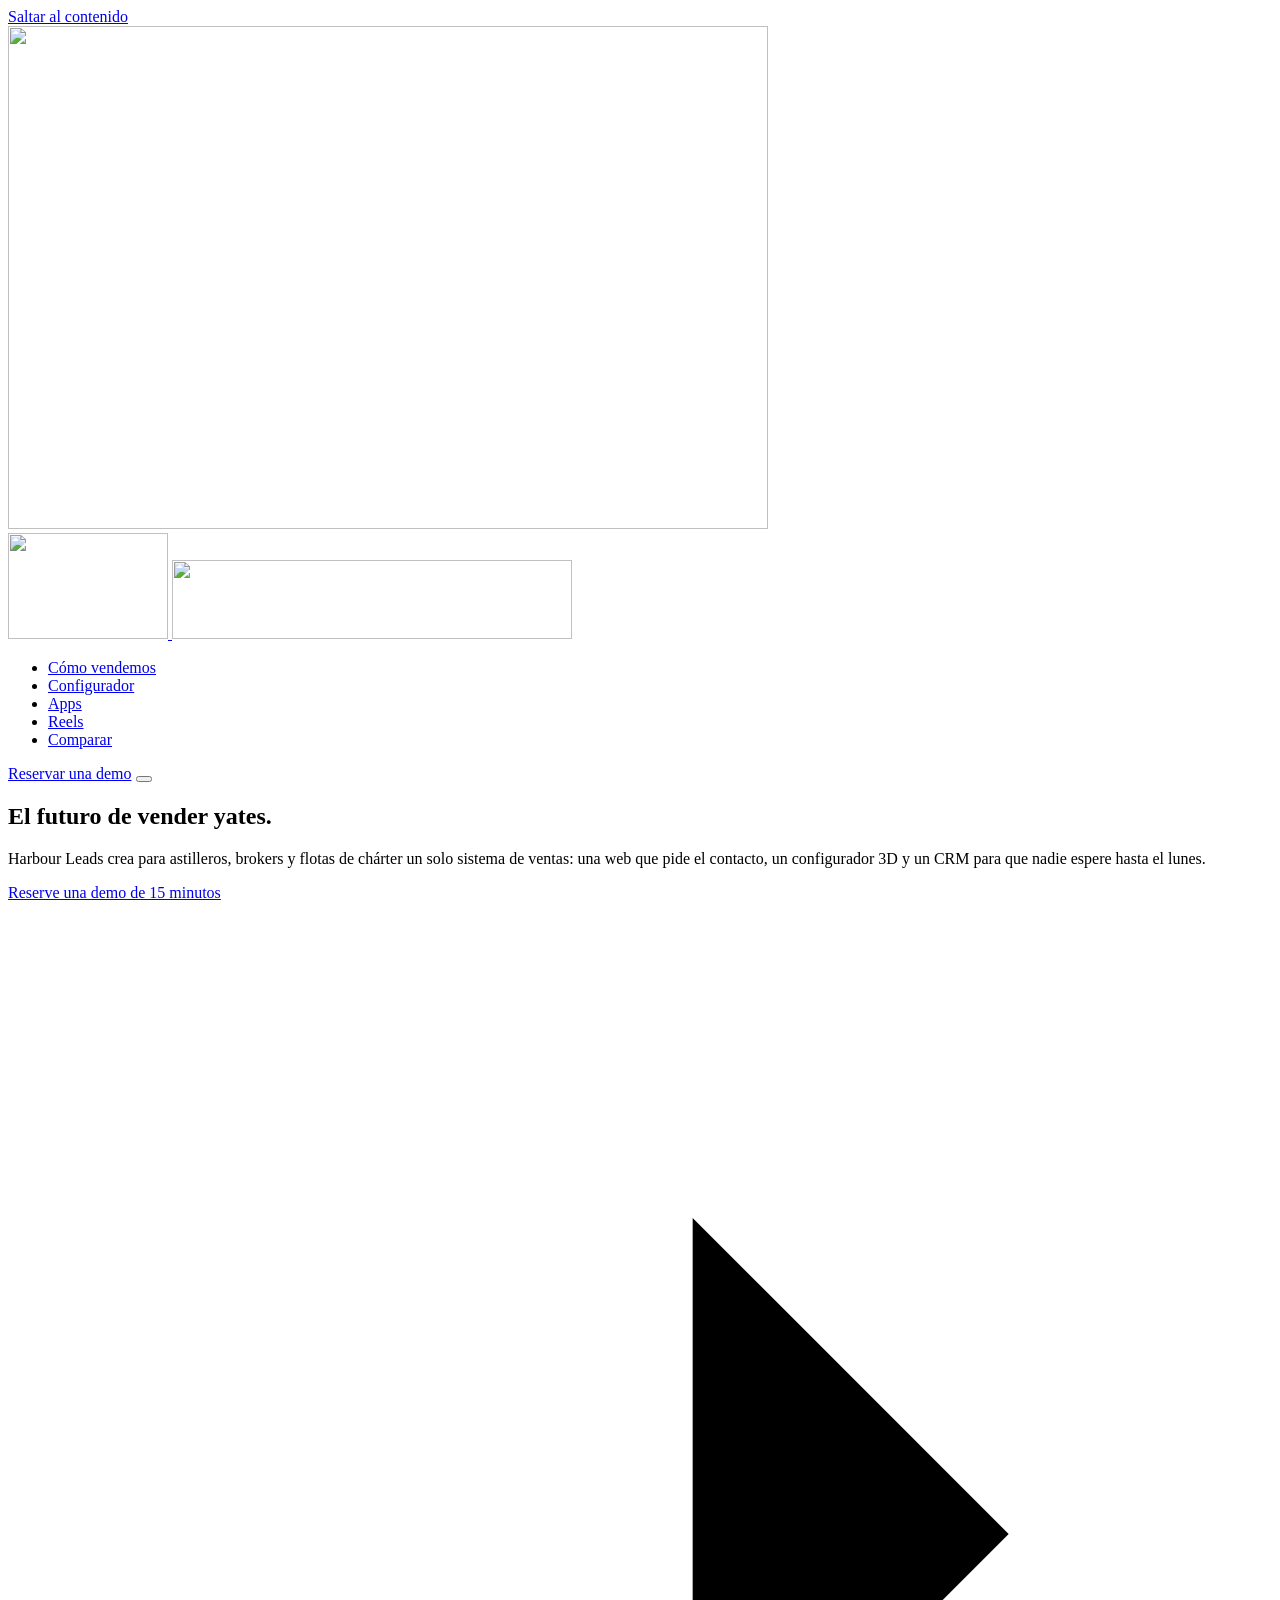
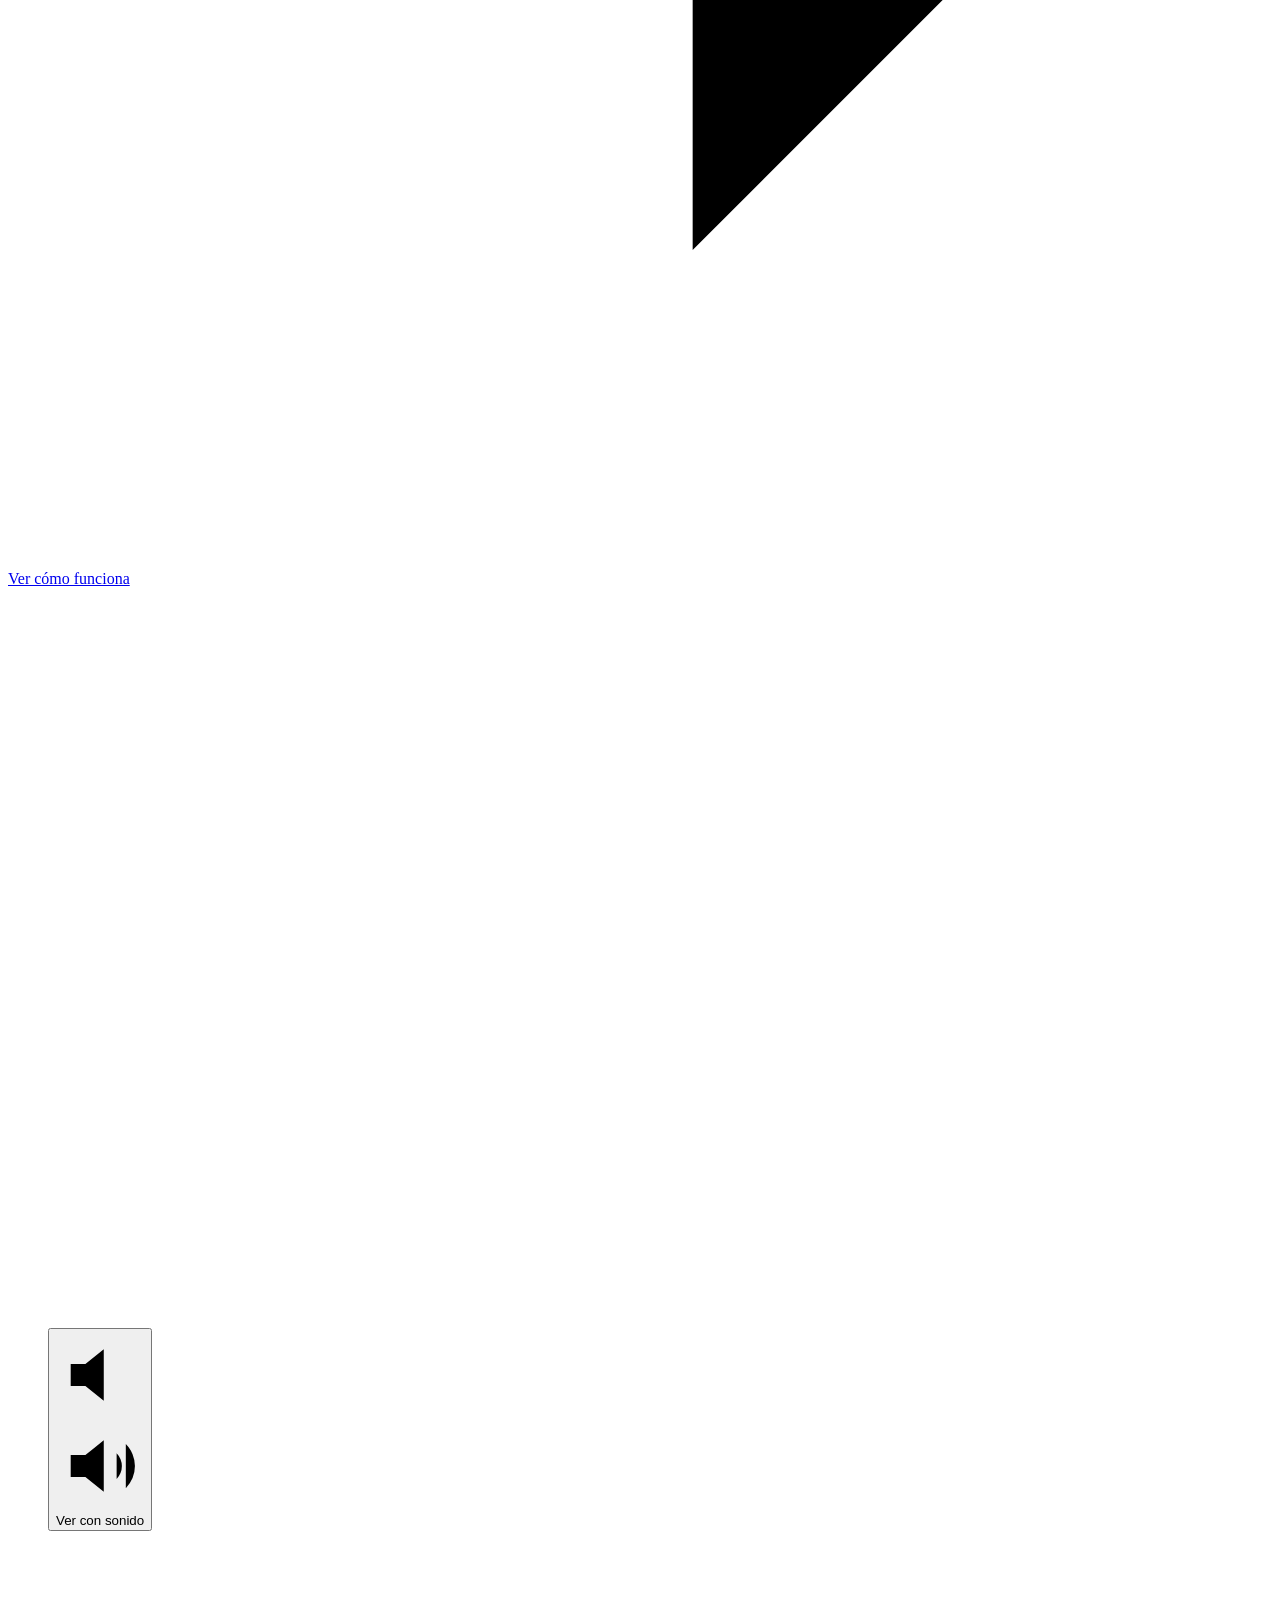
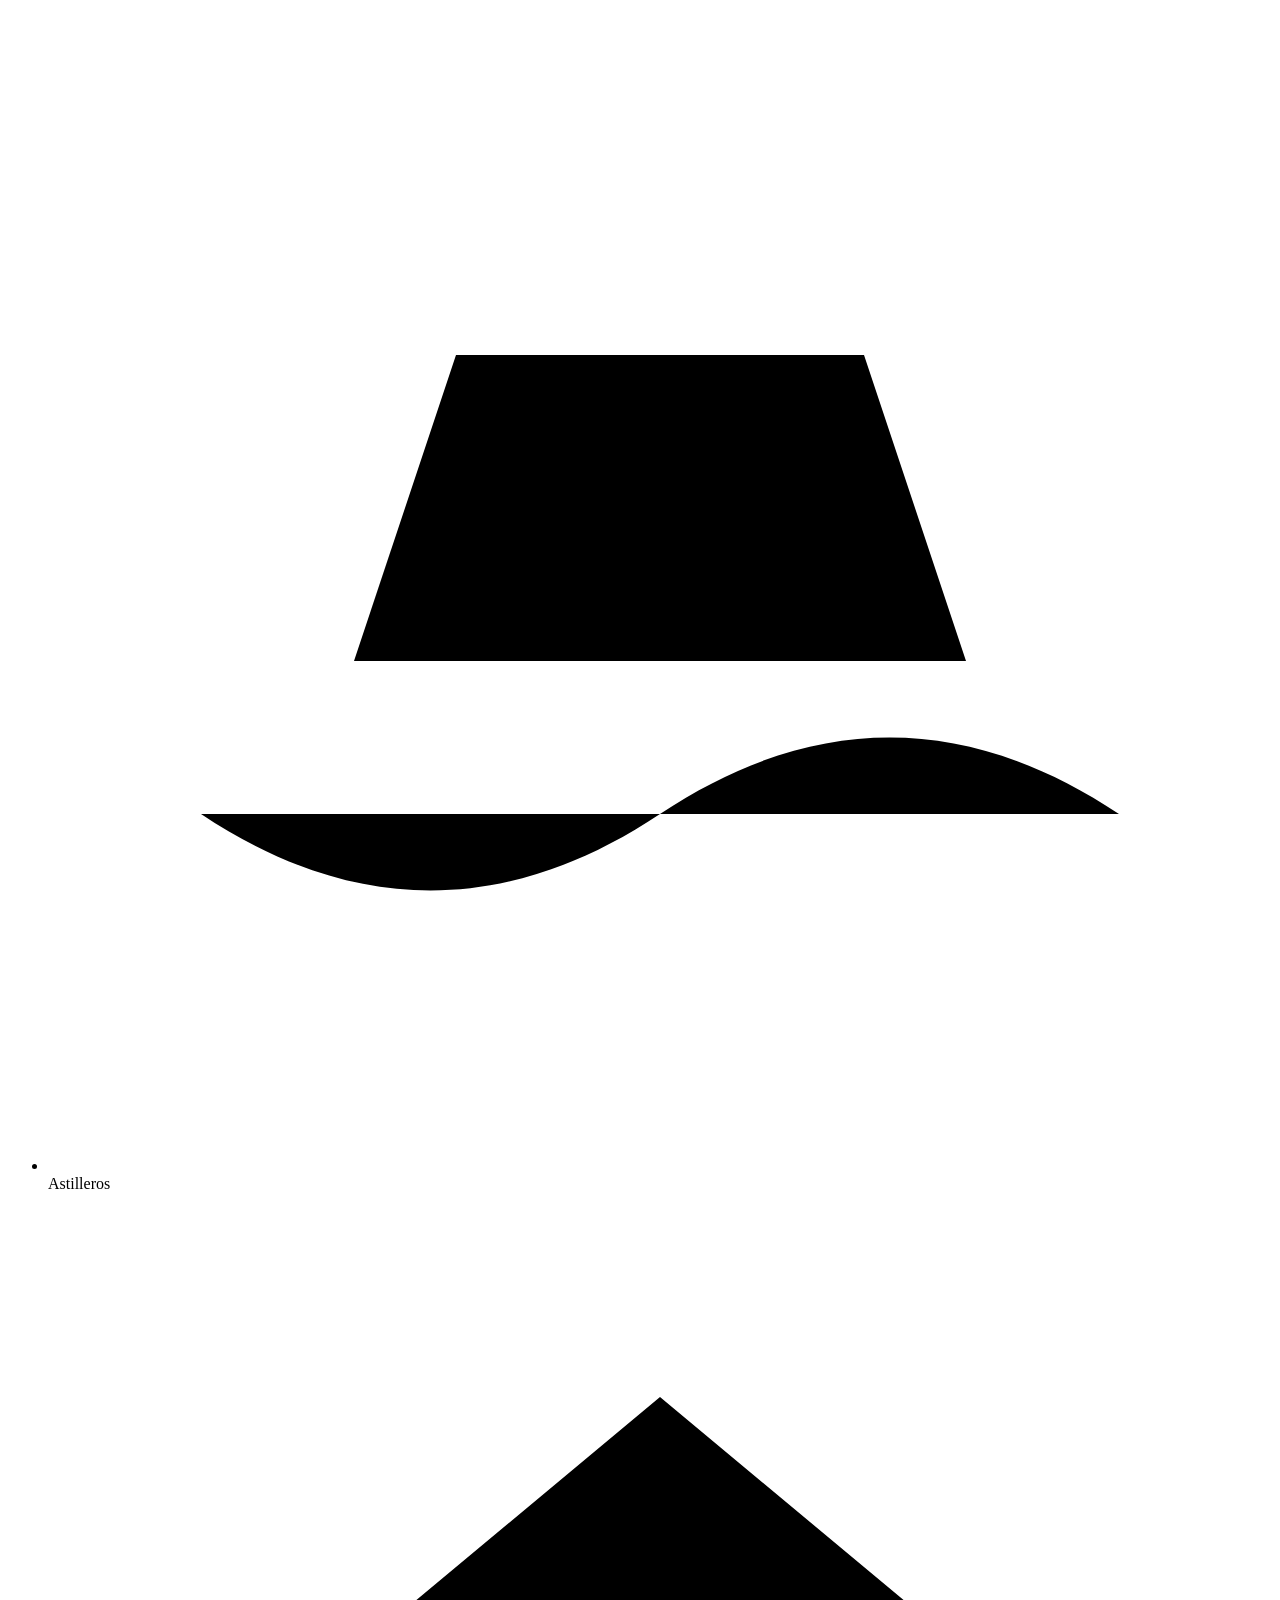
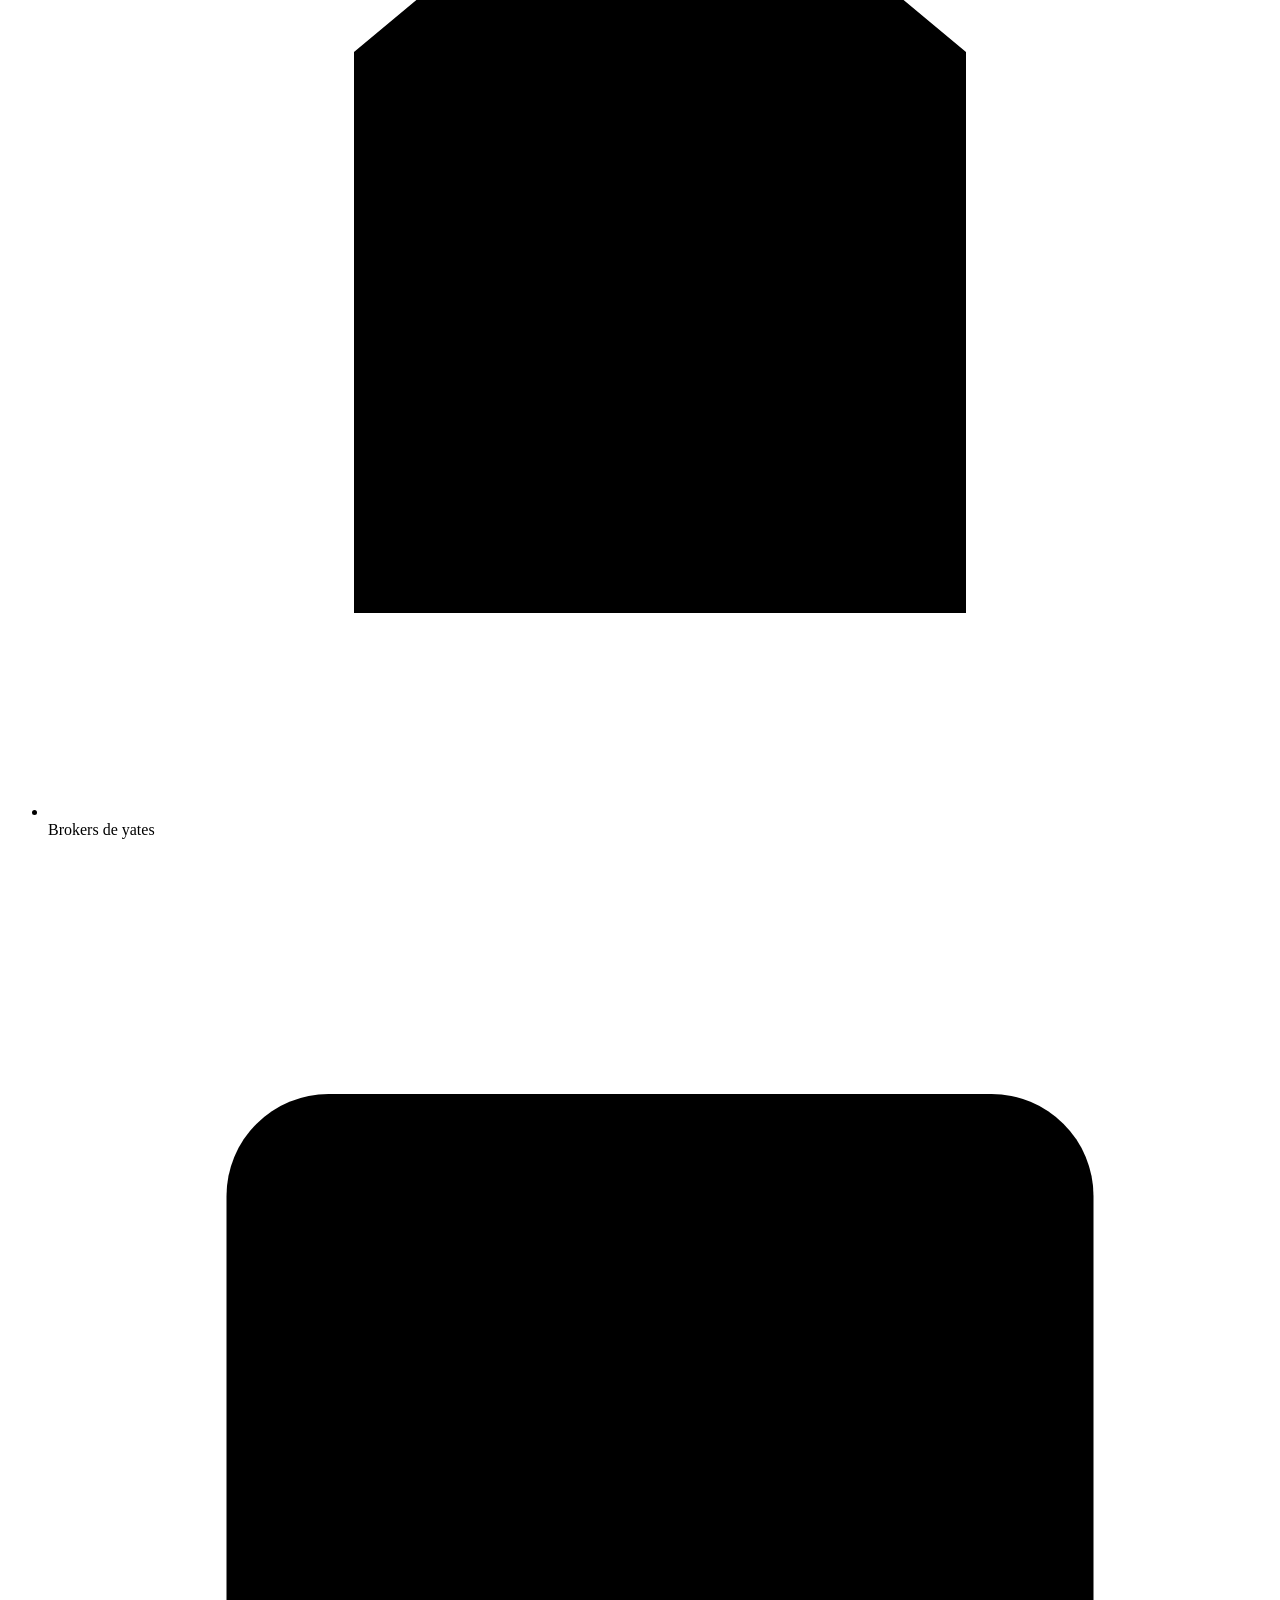
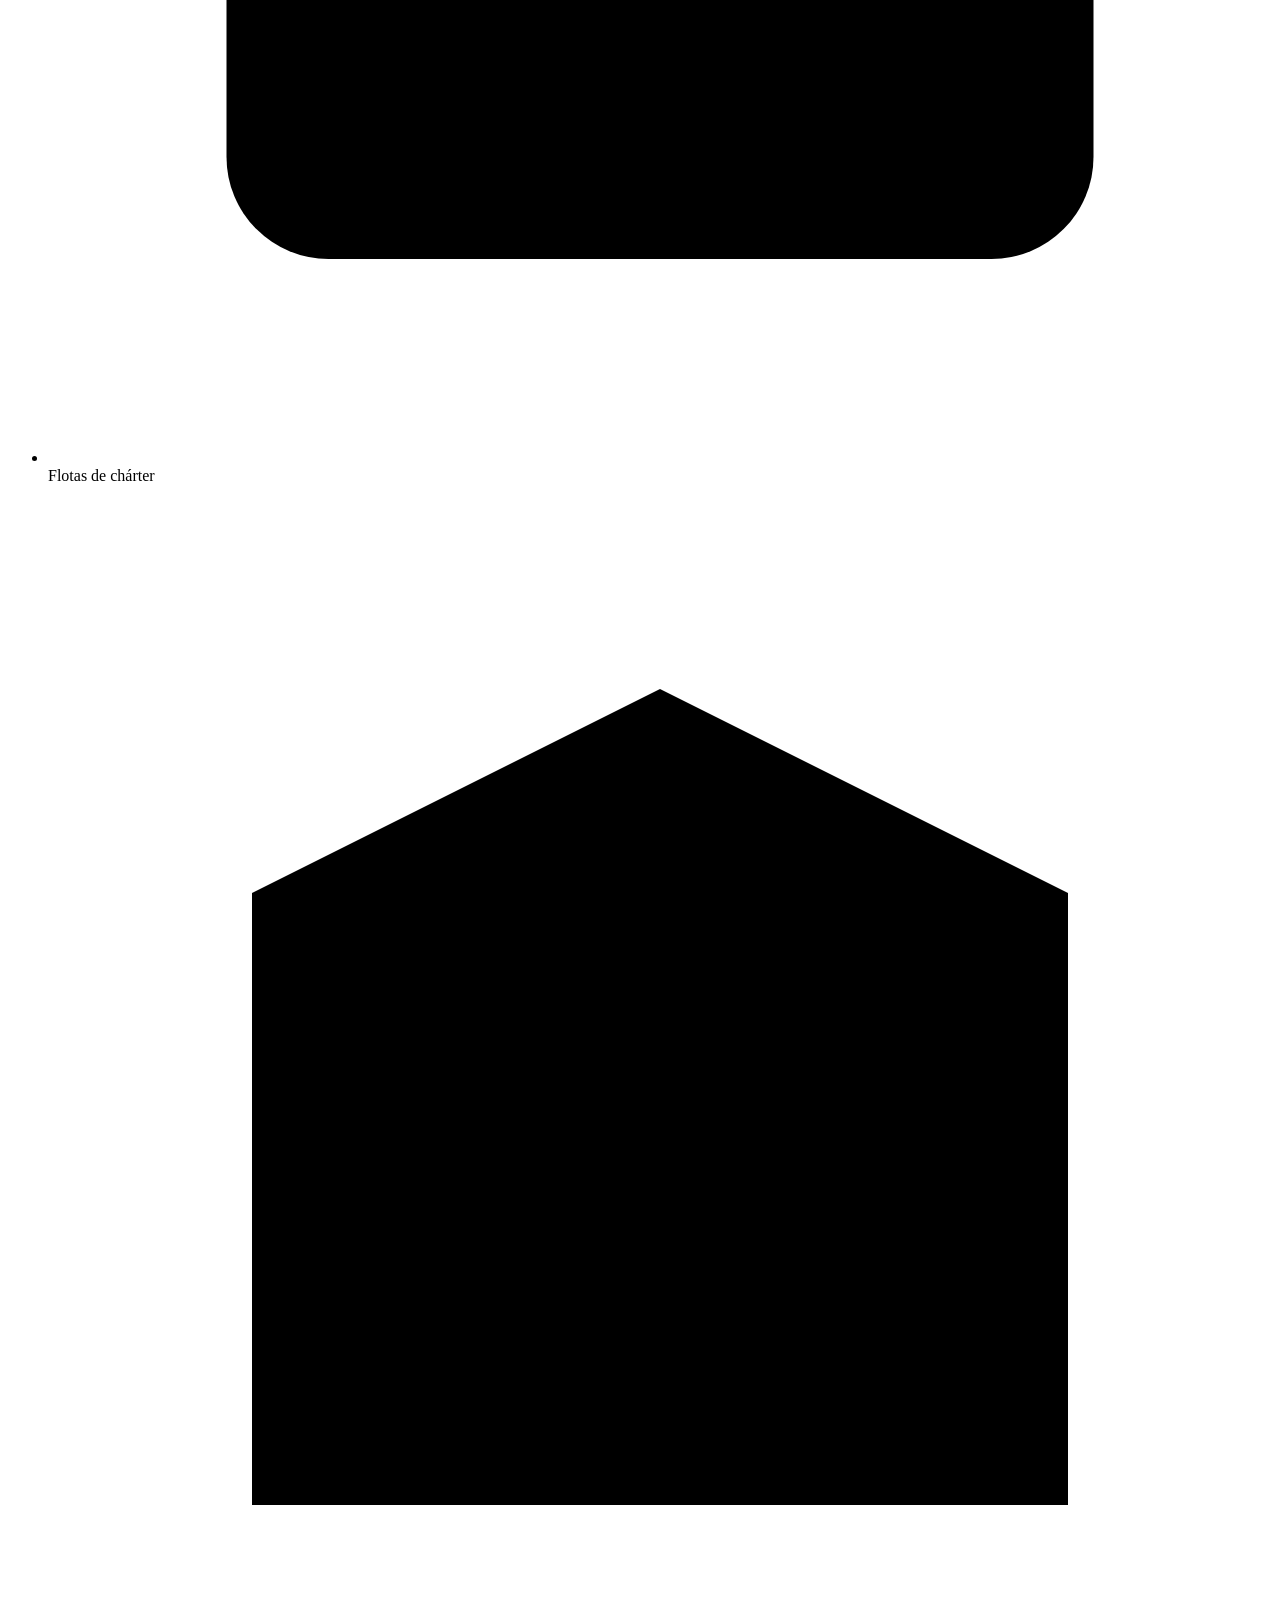
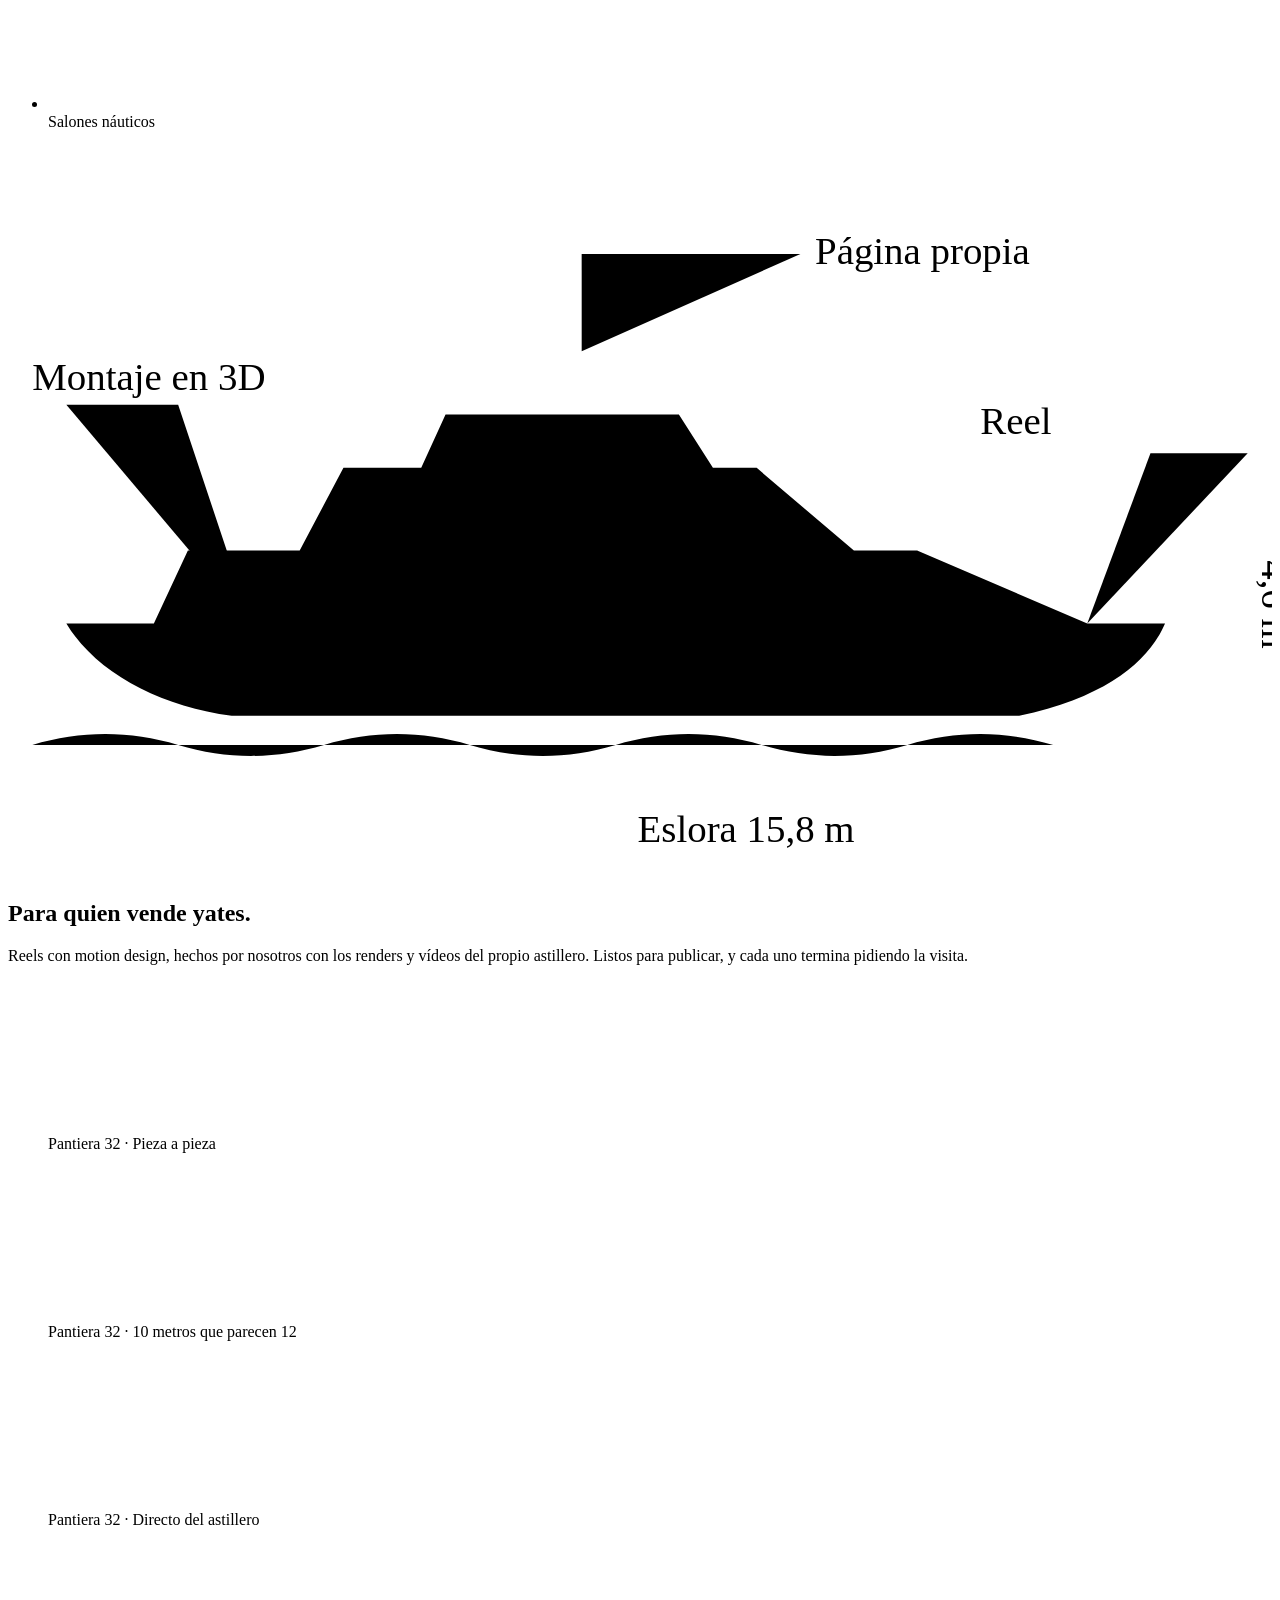
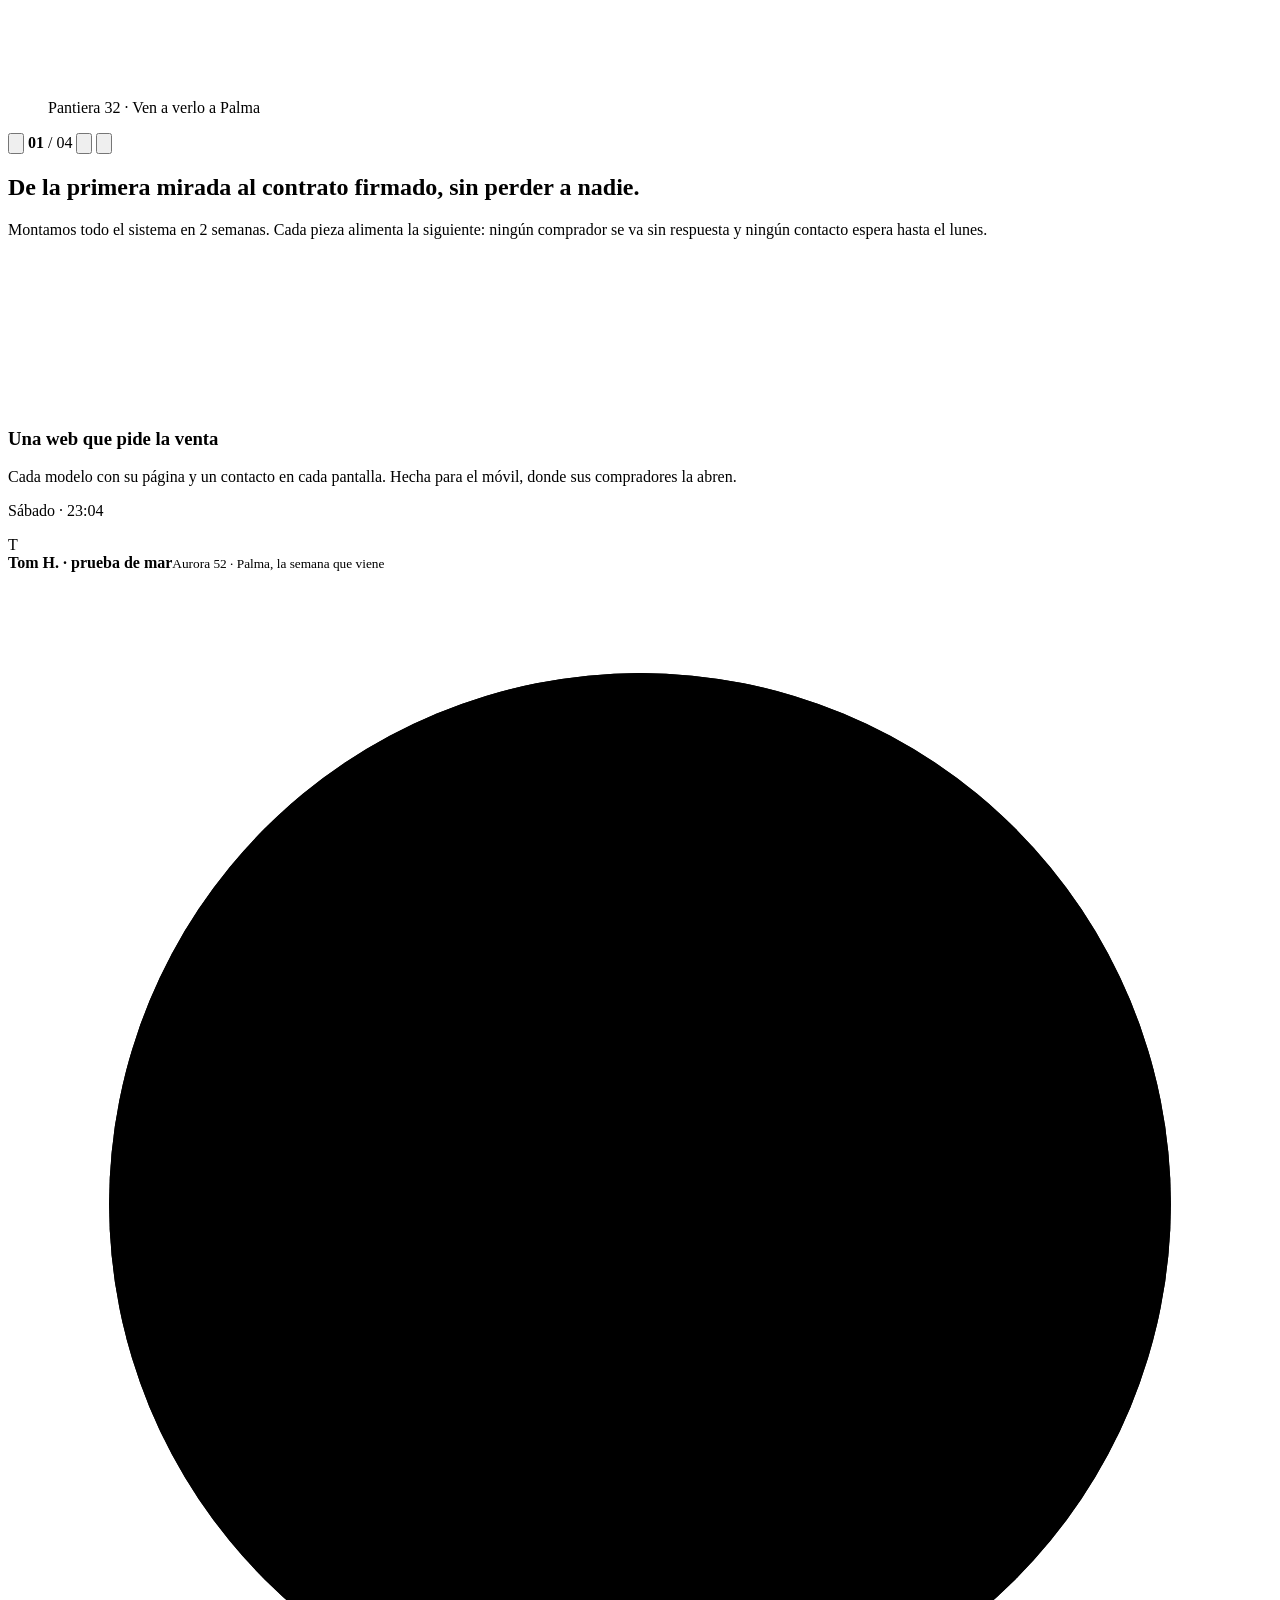
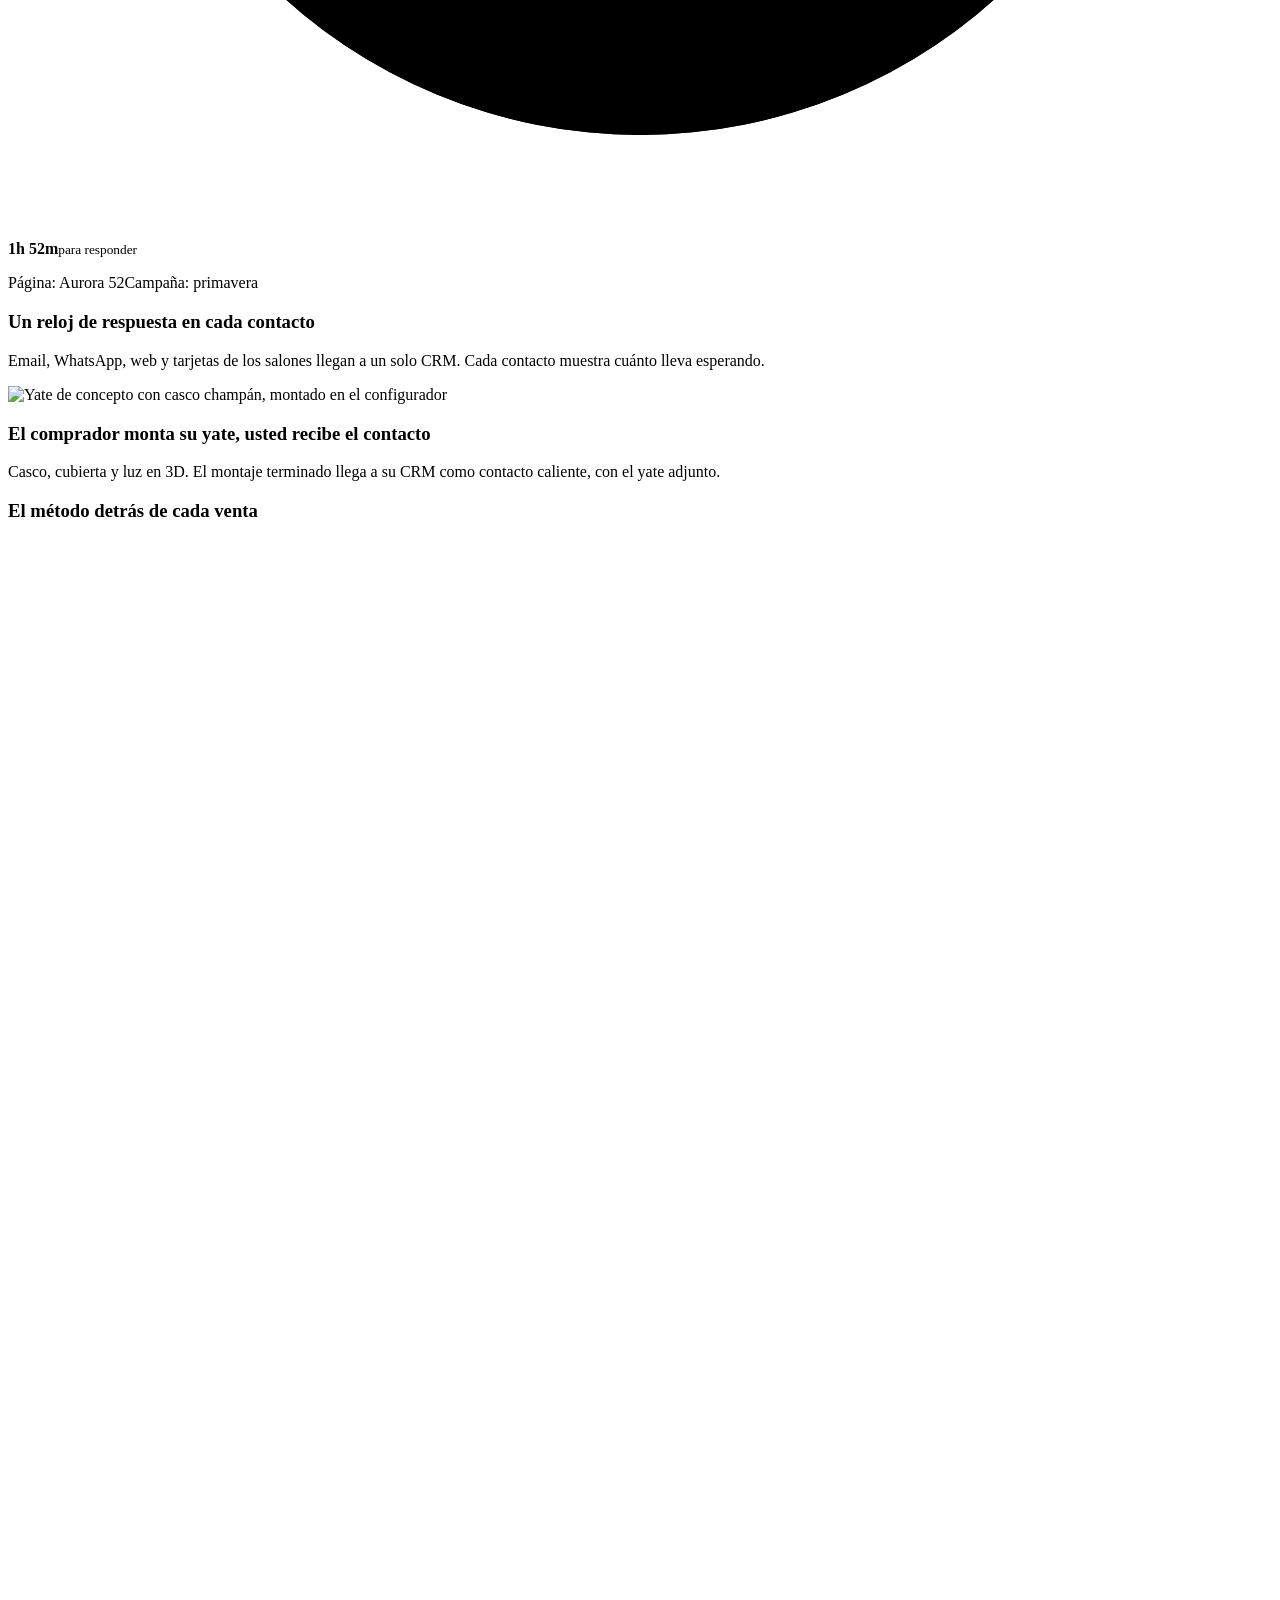
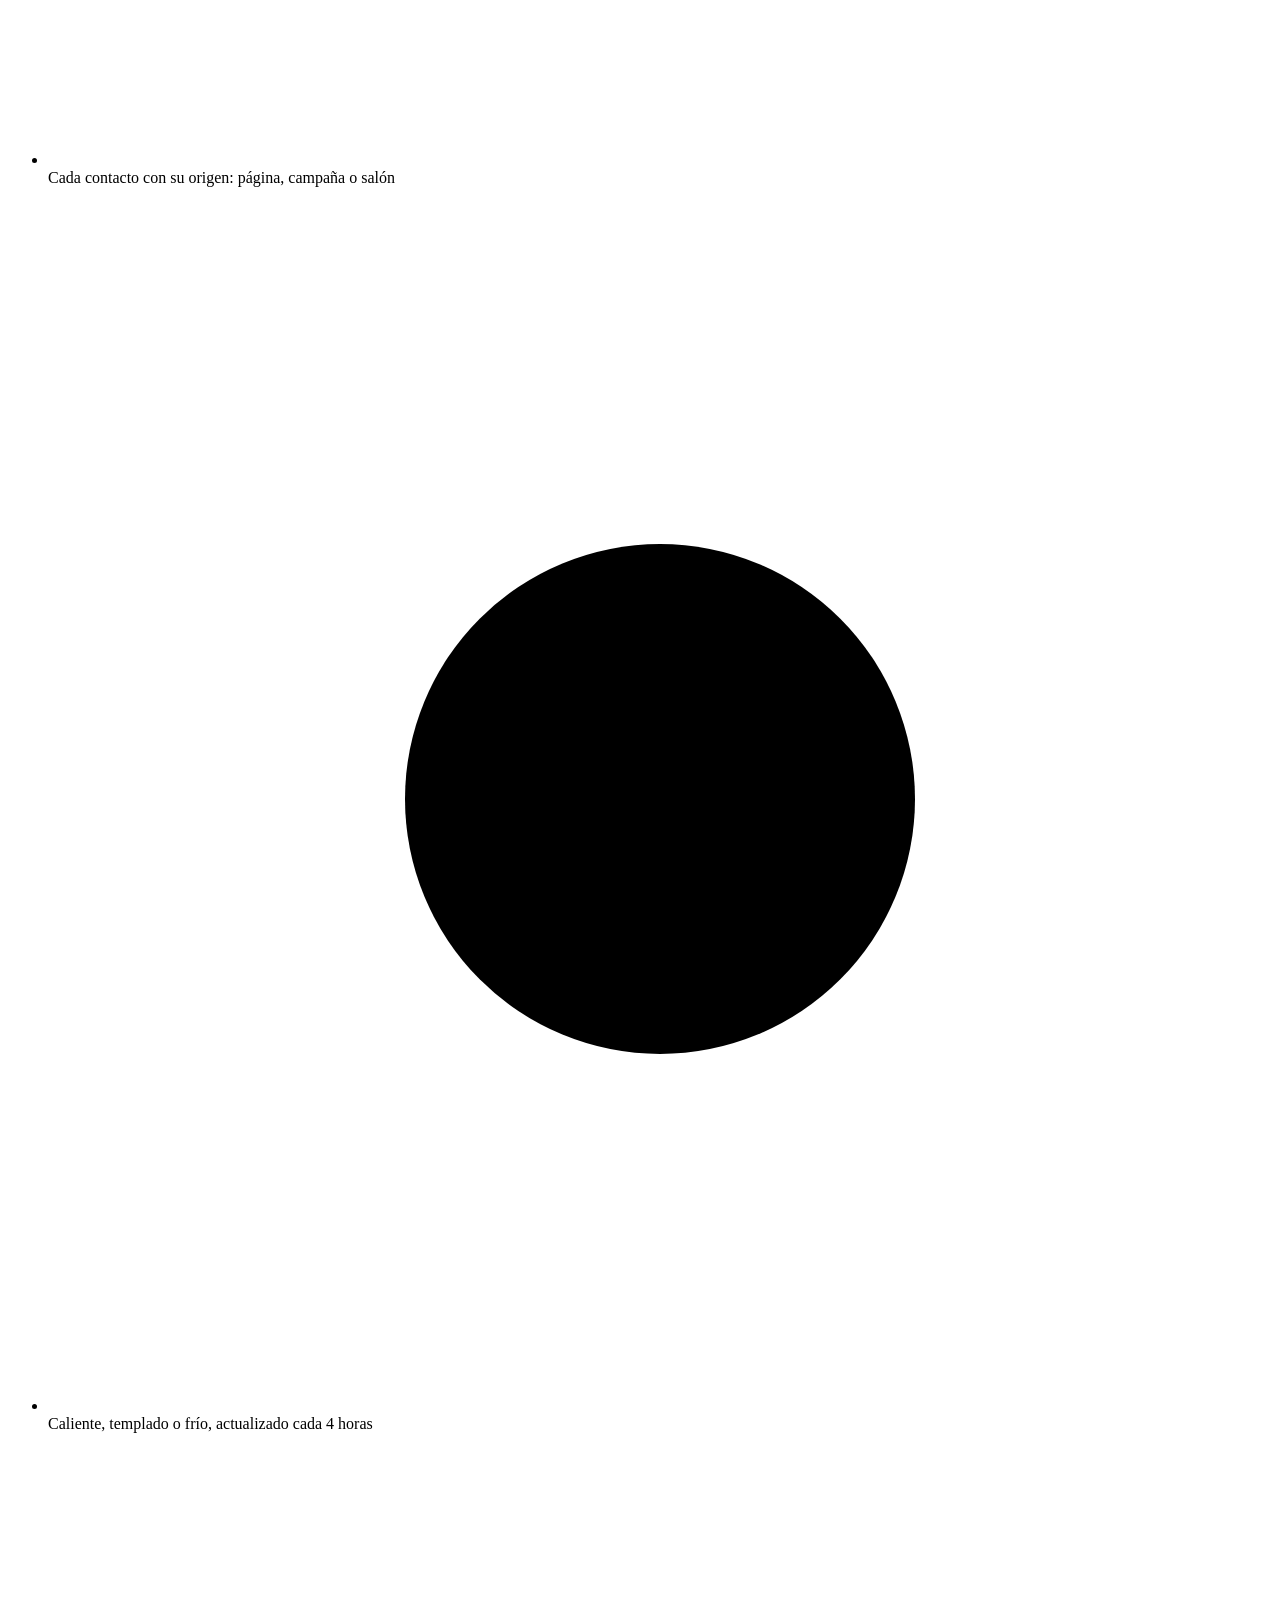
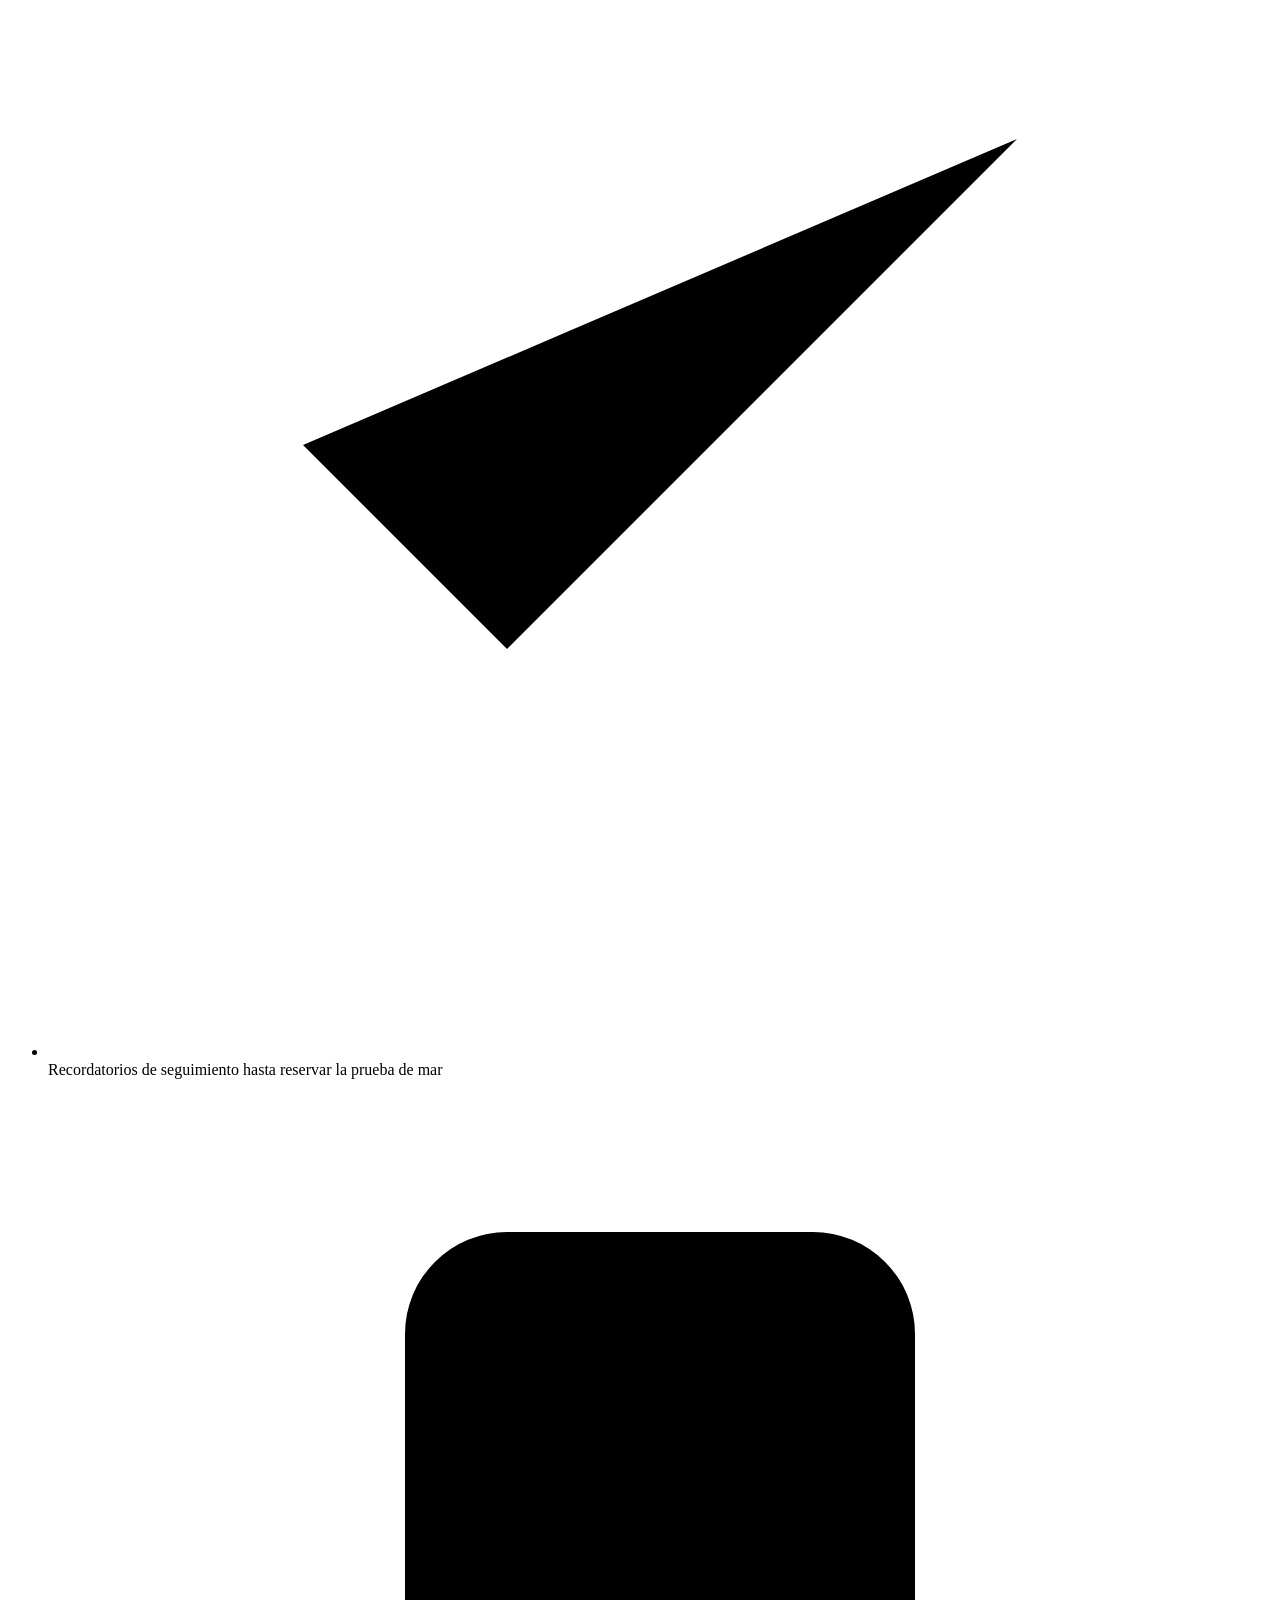
==== es/index.html @ d7977ba8 "Prévia: site novo no formato da Doxter (19/11/2026)" ====
<!doctype html>
<html lang="es" dir="ltr">
<head>
<meta charset="utf-8">
<meta name="viewport" content="width=device-width, initial-scale=1, viewport-fit=cover">
<title>Harbour Leads | El sistema de ventas para astilleros, brokers y flotas de chárter</title>
<meta name="description" content="Harbour Leads crea para astilleros, brokers y flotas de chárter un solo sistema de ventas: una web que pide el contacto, configurador 3D, apps de reservas y un CRM con reloj de respuesta. En línea en 2 semanas.">
<meta name="robots" content="noindex, nofollow">
<meta name="theme-color" content="#081327">
<link rel="canonical" href="https://joaosoares-bit.github.io/harbourleads-world/">
<meta property="og:type" content="website">
<meta property="og:site_name" content="Harbour Leads">
<meta property="og:title" content="Harbour Leads | El futuro de vender yates">
<meta property="og:description" content="Web, configurador 3D, apps de reservas y CRM para astilleros, brokers y flotas de chárter. Se lo enseñamos con sus propios yates. En línea en 2 semanas.">
<meta property="og:url" content="https://joaosoares-bit.github.io/harbourleads-world/es/novo/">
<meta property="og:image" content="https://joaosoares-bit.github.io/harbourleads-world/img/og-harbour-v2.jpg">
<meta property="og:image:width" content="1200">
<meta property="og:image:height" content="630">
<meta name="twitter:card" content="summary_large_image">
<link rel="icon" href="/harbourleads-world/favicon.ico" sizes="32x32">
<link rel="icon" href="/harbourleads-world/img/icon-192.png" type="image/png" sizes="192x192">
<link rel="apple-touch-icon" href="/harbourleads-world/img/icon-192.png">
<link rel="preload" href="/harbourleads-world/fonts/inter.woff2" as="font" type="font/woff2" crossorigin>
<link rel="preload" as="image" href="/harbourleads-world/novo/media/hero-capa.webp">
<script>(function(h){h.classList.add('js');try{if(localStorage.getItem('hl-sem-movimento')==='1')h.classList.add('sem-movimento')}catch(e){}if(!h.classList.contains('sem-movimento')&&!location.hash){h.classList.add('dx-abre');if('scrollRestoration' in history)history.scrollRestoration='manual'}h.dataset.seg='yard'})(document.documentElement)</script>
<script id="cfg" type="application/json">{"ga4":"","form":"","site":"https://joaosoares-bit.github.io/harbourleads-world","whatsapp":"","email":""}</script>
<link rel="stylesheet" href="/harbourleads-world/novo/base.css?v=f8c23182">
<link rel="stylesheet" href="/harbourleads-world/novo/novo.css?v=f8c23182">
<script type="application/ld+json">{"@context":"https://schema.org","@graph":[{"@type":"Organization","@id":"https://joaosoares-bit.github.io/harbourleads-world/#org","name":"Harbour Leads","url":"https://joaosoares-bit.github.io/harbourleads-world/","logo":"https://joaosoares-bit.github.io/harbourleads-world/img/icon-512.png","sameAs":["https://www.instagram.com/harbourleadshq/"],"parentOrganization":{"@type":"Organization","name":"Codis Modis, Lda","vatID":"518322882","address":{"@type":"PostalAddress","streetAddress":"Rua Casimiro Campos Silva, 35","postalCode":"2500-273","addressLocality":"Caldas da Rainha","addressCountry":"PT"}},"knowsAbout":["Websites for shipyards","Yacht 3D configurators","CRM for yacht dealers and brokers","Charter booking websites","Lead follow-up for the yacht industry"]},{"@type":"WebSite","@id":"https://joaosoares-bit.github.io/harbourleads-world/#site","name":"Harbour Leads","url":"https://joaosoares-bit.github.io/harbourleads-world/","inLanguage":"es"}]}</script>
</head>
<body class="dx">
<a class="saltar" href="#conteudo">Saltar al contenido</a>
<div class="dx-ceu" aria-hidden="true"><i class="dx-ceu__a"></i><i class="dx-ceu__b"></i><i class="dx-ceu__c"></i></div>

<div class="dx-entrada" aria-hidden="true">
  <img class="dx-entrada__marca" src="/harbourleads-world/img/markonly-760.webp" alt="" width="760" height="503">
  <i class="dx-entrada__fio"></i><i class="dx-entrada__onda"></i><i class="dx-entrada__onda dx-entrada__onda--2"></i>
</div>

<header class="dx-topo">
  <nav class="dx-topo__barra dx-vidro" aria-label="Main">
    <a class="dx-topo__marca" href="/harbourleads-world/es/novo/" aria-label="Inicio de Harbour Leads">
      <img class="dx-topo__h" data-logo-topo src="/harbourleads-world/img/markonly-sm.webp" alt="" width="160" height="106">
      <img class="dx-topo__nome" src="/harbourleads-world/img/wordmark-sm.webp" alt="" width="400" height="79">
    </a>
    <ul class="dx-topo__menu">
      <li><a href="#how">Cómo vendemos</a></li>
      <li><a href="#configurator">Configurador</a></li>
      <li><a href="#apps">Apps</a></li>
      <li><a href="#reels">Reels</a></li>
      <li><a href="#compare">Comparar</a></li>
    </ul>
    <div class="dx-topo__acoes">
      <a class="dx-botao dx-botao--ouro dx-botao--peq" href="#contact" data-cta="header">Reservar una demo</a>
      <button class="dx-topo__abrir" type="button" aria-expanded="false" aria-controls="dx-menu-movel" aria-label="Abrir el menú"><span></span><span></span></button>
    </div>
  </nav>
  <div class="dx-menu-movel dx-vidro" id="dx-menu-movel" hidden>
    <a href="#how">Cómo vendemos</a><a href="#configurator">Configurador</a><a href="#apps">Apps</a><a href="#reels">Reels</a><a href="#compare">Comparar</a><a href="#contact" data-cta="menu">Reserve una demo de 15 minutos</a>
  </div>
</header>

<main id="conteudo" tabindex="-1">

<section class="dx-hero" aria-labelledby="t-hero">
  <div class="dx-hero__texto">
    <h1 id="t-hero" class="dx-titulo"><span class="dx-linha">El futuro de</span> <span class="dx-linha dx-ouro">vender yates.</span></h1>
    <p class="dx-hero__sub">Harbour Leads crea para astilleros, brokers y flotas de chárter un solo sistema de ventas: una web que pide el contacto, un configurador 3D y un CRM para que nadie espere hasta el lunes.</p>
    <div class="dx-hero__botoes">
      <a class="dx-botao dx-botao--ouro" href="#contact" data-cta="hero">Reserve una demo de 15 minutos <svg viewBox="0 0 24 24" aria-hidden="true"><path d="M5 12h13M13 6l6 6-6 6"/></svg></a>
      <a class="dx-botao dx-botao--vidro" href="#how" data-nav="hero">Ver cómo funciona</a>
    </div>
  </div>
  <figure class="dx-hero__filme dx-vidro">
    <video id="dx-filme" playsinline muted preload="none" poster="/harbourleads-world/novo/media/hero-capa.webp" width="1280" height="720" aria-label="Película de 50 segundos (en inglés): cómo Harbour Leads ayuda a un astillero a vender más yates">
      <track kind="captions" srclang="en" label="English" src="/harbourleads-world/novo/media/hero.vtt">
    </video>
    <button class="dx-som" type="button" aria-pressed="false"><svg class="dx-som__off" viewBox="0 0 24 24" aria-hidden="true"><path d="M4 9v6h4l5 4V5L8 9H4Z"/><path d="m16 9 5 6m0-6-5 6"/></svg><svg class="dx-som__on" viewBox="0 0 24 24" aria-hidden="true"><path d="M4 9v6h4l5 4V5L8 9H4Z"/><path d="M16.5 8.5a5 5 0 0 1 0 7M19 6a8.5 8.5 0 0 1 0 12"/></svg><span>Ver con sonido</span></button>
    <div class="dx-hero__progresso" aria-hidden="true"><i></i></div>
  </figure>
  <ul class="dx-ligados" aria-label="Hecho para">
    <li><span class="dx-ligados__ic"><svg viewBox="0 0 24 24" aria-hidden="true"><path d="M3 17c3 2 6 2 9 0s6-2 9 0"/><path d="M6 14l2-6h8l2 6"/><path d="M12 8V3"/></svg></span>Astilleros</li>
    <li><span class="dx-ligados__ic"><svg viewBox="0 0 24 24" aria-hidden="true"><path d="M4 20h16M6 20V9l6-5 6 5v11"/><path d="M10 20v-5h4v5"/></svg></span>Brokers de yates</li>
    <li><span class="dx-ligados__ic"><svg viewBox="0 0 24 24" aria-hidden="true"><rect x="3.5" y="5" width="17" height="15" rx="2"/><path d="M3.5 10h17M8 3v4m8-4v4"/></svg></span>Flotas de chárter</li>
    <li><span class="dx-ligados__ic"><svg viewBox="0 0 24 24" aria-hidden="true"><path d="M4 20V8l8-4 8 4v12"/><path d="M8 20v-7h8v7M4 20h16"/></svg></span>Salones náuticos</li>
  </ul>
</section>


<section class="dx-reels" id="reels" aria-labelledby="t-reels">
  <div class="dx-reels__desenho" aria-hidden="true">
    <svg viewBox="0 0 520 300" class="dx-planta">
      <g class="dx-planta__cotas">
        <path d="M24 262h470M24 256v12M494 256v12"/><text x="259" y="286">Eslora 15,8 m</text>
        <path d="M506 104v130M500 104h12M500 234h12"/><text x="516" y="170" transform="rotate(90 516 170)">4,6 m</text>
      </g>
      <path class="dx-planta__barco" d="M24 196h452c-6 14-22 30-60 38H92c-30-4-56-18-68-38ZM60 196l14-30h300l70 30M120 166l18-34h170l40 34M170 132l10-22h96l14 22M236 110V84M226 84h20"/>
      <path class="dx-planta__vidro" d="M150 160l12-22h52v22Zm76 0v-22h68l26 22Z"/>
      <path class="dx-planta__agua" d="M10 246c20-6 40-6 60 0s40 6 60 0 40-6 60 0 40 6 60 0 40-6 60 0 40 6 60 0 40-6 60 0"/>
      <g class="dx-planta__notas"><path d="M236 84V44h90"/><text x="332" y="48">Página propia</text><path d="M444 196l26-70h40"/><text x="400" y="118">Reel</text><path d="M100 196l-30-90H24"/><text x="10" y="100">Montaje en 3D</text></g>
    </svg>
  </div>
  <div class="dx-reels__lado">
    <h2 id="t-reels" class="dx-titulo dx-titulo--sec"><span class="dx-linha">Para quien</span> <span class="dx-linha dx-ouro">vende yates.</span></h2>
    <p class="dx-sub">Reels con motion design, hechos por nosotros con los renders y vídeos del propio astillero. Listos para publicar, y cada uno termina pidiendo la visita.</p>
    <div class="dx-baralho" data-baralho tabindex="0" aria-label="Reels, use las flechas para cambiar">
      <div class="dx-baralho__pista">
        <figure class="dx-baralho__carta" data-i="0"><video playsinline muted loop preload="none" poster="/harbourleads-world/novo/media/reel-1.webp" data-src="/harbourleads-world/novo/media/reel-1.mp4" aria-label="Reel for Pantiera: the Pantiera 32, piece by piece"></video><figcaption>Pantiera 32 · Pieza a pieza</figcaption></figure>
        <figure class="dx-baralho__carta" data-i="1"><video playsinline muted loop preload="none" poster="/harbourleads-world/novo/media/reel-2.webp" data-src="/harbourleads-world/novo/media/reel-2.mp4" aria-label="Reel for Pantiera: 10 metres that feel like 12"></video><figcaption>Pantiera 32 · 10 metros que parecen 12</figcaption></figure>
        <figure class="dx-baralho__carta" data-i="2"><video playsinline muted loop preload="none" poster="/harbourleads-world/novo/media/reel-3.webp" data-src="/harbourleads-world/novo/media/reel-3.mp4" aria-label="Reel for Pantiera: straight from the shipyard"></video><figcaption>Pantiera 32 · Directo del astillero</figcaption></figure>
        <figure class="dx-baralho__carta" data-i="3"><video playsinline muted loop preload="none" poster="/harbourleads-world/novo/media/reel-4.webp" data-src="/harbourleads-world/novo/media/reel-4.mp4" aria-label="Reel for Pantiera: come and see it in Palma"></video><figcaption>Pantiera 32 · Ven a verlo a Palma</figcaption></figure>
      </div>
      <div class="dx-baralho__comandos dx-vidro">
        <button type="button" class="dx-baralho__seta" data-dir="-1" aria-label="Reel anterior"><svg viewBox="0 0 24 24" aria-hidden="true"><path d="m15 6-6 6 6 6"/></svg></button>
        <span class="dx-baralho__conta" aria-live="polite"><b>01</b> / 04</span>
        <button type="button" class="dx-baralho__seta" data-dir="1" aria-label="Reel siguiente"><svg viewBox="0 0 24 24" aria-hidden="true"><path d="m9 6 6 6-6 6"/></svg></button>
        <button type="button" class="dx-baralho__som" aria-pressed="false" aria-label="Activar el sonido del reel"><svg viewBox="0 0 24 24" aria-hidden="true"><path d="M4 9v6h4l5 4V5L8 9H4Z"/><path class="x" d="m16 9 5 6m0-6-5 6"/><path class="ondas" d="M16.5 8.5a5 5 0 0 1 0 7"/></svg></button>
      </div>
    </div>
  </div>
</section>


<section class="dx-como" id="how" aria-labelledby="t-como">
  <h2 id="t-como" class="dx-titulo dx-titulo--sec dx-titulo--centro">De la primera mirada al contrato firmado, <span class="dx-ouro">sin perder a nadie.</span></h2>
  <p class="dx-sub dx-sub--centro">Montamos todo el sistema en 2 semanas. Cada pieza alimenta la siguiente: ningún comprador se va sin respuesta y ningún contacto espera hasta el lunes.</p>
  <div class="dx-bento">
    <article class="dx-bloco dx-bloco--site dx-vidro">
      <div class="dx-bloco__ecra"><video playsinline muted loop preload="none" poster="/harbourleads-world/filmes/demo-960.webp" data-src="/harbourleads-world/filmes/demo-960.mp4" aria-label="La web de un astillero: cada modelo pide la prueba de mar"></video></div>
      <h3>Una web que pide la venta</h3>
      <p>Cada modelo con su página y un contacto en cada pantalla. Hecha para el móvil, donde sus compradores la abren.</p>
    </article>
    <article class="dx-bloco dx-bloco--relogio dx-vidro">
      <div class="dx-pedido" aria-label="Ejemplo: un contacto nuevo en el CRM con su reloj de respuesta">
        <p class="dx-pedido__hora">Sábado · 23:04</p>
        <div class="dx-pedido__cartao">
          <span class="dx-pedido__av" aria-hidden="true">T</span>
          <div><b>Tom H. · prueba de mar</b><small>Aurora 52 · Palma, la semana que viene</small></div>
        </div>
        <div class="dx-pedido__relogio"><svg viewBox="0 0 100 100" aria-hidden="true"><circle cx="50" cy="50" r="42"/><circle class="dx-arco" cx="50" cy="50" r="42" pathLength="100"/></svg><span><b data-relogio>1h 52m</b><small>para responder</small></span></div>
        <p class="dx-pedido__origem"><span>Página: Aurora 52</span><span>Campaña: primavera</span></p>
      </div>
      <h3>Un reloj de respuesta en cada contacto</h3>
      <p>Email, WhatsApp, web y tarjetas de los salones llegan a un solo CRM. Cada contacto muestra cuánto lleva esperando.</p>
    </article>
    <article class="dx-bloco dx-bloco--build dx-vidro">
      <div class="dx-build">
        <img src="/harbourleads-world/img/cfg/iate-champagne.webp" alt="Yate de concepto con casco champán, montado en el configurador" width="938" height="1000" loading="lazy" decoding="async">
        <span class="dx-build__am" aria-hidden="true"><i style="--c:#EEEAE1"></i><i style="--c:#152541"></i><i class="on" style="--c:#C9B48A"></i><i style="--c:#3B4048"></i></span>
      </div>
      <h3>El comprador monta su yate, usted recibe el contacto</h3>
      <p>Casco, cubierta y luz en 3D. El montaje terminado llega a su CRM como contacto caliente, con el yate adjunto.</p>
    </article>
    <article class="dx-bloco dx-bloco--metodo dx-vidro">
      <h3>El método detrás de cada venta</h3>
      <ul class="dx-lista">
        <li><svg viewBox="0 0 24 24" aria-hidden="true"><path d="M4 7h16M4 12h10M4 17h6"/></svg>Cada contacto con su origen: página, campaña o salón</li>
        <li><svg viewBox="0 0 24 24" aria-hidden="true"><path d="M12 3v3m0 12v3M3 12h3m12 0h3"/><circle cx="12" cy="12" r="5"/></svg>Caliente, templado o frío, actualizado cada 4 horas</li>
        <li><svg viewBox="0 0 24 24" aria-hidden="true"><path d="M5 12l4 4 10-10"/></svg>Recordatorios de seguimiento hasta reservar la prueba de mar</li>
        <li><svg viewBox="0 0 24 24" aria-hidden="true"><rect x="7" y="3" width="10" height="18" rx="2"/><path d="M11 18h2"/></svg>Apps de reservas y del equipo dentro de su web</li>
        <li><svg viewBox="0 0 24 24" aria-hidden="true"><path d="M4 20V10m6 10V4m6 16v-7m4 7H3"/></svg>Cada semana, lo que de verdad vendió el barco</li>
        <li><svg viewBox="0 0 24 24" aria-hidden="true"><path d="M12 2a10 10 0 1 0 0 20 10 10 0 0 0 0-20Zm0 5v5l3 2"/></svg>Su marca, su dominio, en línea en 2 semanas</li>
      </ul>
    </article>
  </div>
</section>

<section class="config tom-estudio" id="configurator" aria-labelledby="h-config">
  <div class="caixa">
    <div class="config-cabeca">
      <h2 class="h2" id="h-config"><span class="l"><span class="li">Deje que el comprador</span></span><span class="l"><span class="li ouro">construya su yate.</span></span></h2>
      <p class="config-sub">Gírelo. Elija el casco, la cubierta y la luz. Después envíe el yate: ese es el contacto que recibe su equipo comercial.</p>
    </div>
    <div class="config-grelha">
      <div class="palco3d" data-cena="studio">
        <span class="p3-fundo p3-studio"></span><span class="p3-fundo p3-sunset"></span><span class="p3-fundo p3-night"></span>
        <canvas class="p3-canvas" aria-label="Yate concepto en 3D. Arrástrelo de lado para girarlo." role="img"></canvas>
        <p class="p3-estado" data-p3-estado>Cargando el yate en 3D…</p>
        <p class="sr-only" data-p3-vista aria-live="polite"></p>
        <div class="p3-rodar">
          <button type="button" data-rodar="-1" aria-label="Girar el yate a la izquierda"><svg viewBox="0 0 24 24" aria-hidden="true"><path d="M15 6l-6 6 6 6"/></svg></button>
          <span class="p3-dica">Arrastre para girar</span>
          <button type="button" data-rodar="1" aria-label="Girar el yate a la derecha"><svg viewBox="0 0 24 24" aria-hidden="true"><path d="M9 6l6 6-6 6"/></svg></button>
        </div>
        <p class="p3-nota">Yate concepto para esta demo. El suyo se construye a partir de sus propios modelos.</p>
      </div>
      <div class="opcoes" data-config role="group" aria-label="Configurar el yate">
        <fieldset>
          <legend>Casco</legend>
          <div class="amostras">
            <label><input type="radio" name="hull" value="pearl" checked><span class="am" style="--c:#EEEAE1"></span><span class="am-n">Blanco perla</span></label>
            <label><input type="radio" name="hull" value="navy"><span class="am" style="--c:#152541"></span><span class="am-n">Azul medianoche</span></label>
            <label><input type="radio" name="hull" value="graphite"><span class="am" style="--c:#3B4048"></span><span class="am-n">Grafito</span></label>
            <label><input type="radio" name="hull" value="champagne"><span class="am" style="--c:#C9B48A"></span><span class="am-n">Champán</span></label>
          </div>
        </fieldset>
        <fieldset>
          <legend>Franja</legend>
          <div class="amostras">
            <label><input type="radio" name="stripe" value="gold" checked><span class="am am-fio" style="--c:#C9A45C"></span><span class="am-n">Dorada</span></label>
            <label><input type="radio" name="stripe" value="silver"><span class="am am-fio" style="--c:#BFC6CF"></span><span class="am-n">Plateada</span></label>
            <label><input type="radio" name="stripe" value="black"><span class="am am-fio" style="--c:#16181C"></span><span class="am-n">Negra</span></label>
            <label><input type="radio" name="stripe" value="red"><span class="am am-fio" style="--c:#8E1E22"></span><span class="am-n">Rojo regata</span></label>
          </div>
        </fieldset>
        <fieldset>
          <legend>Cubierta</legend>
          <div class="amostras">
            <label><input type="radio" name="deck" value="teak" checked><span class="am am-teca" style="--c:#A9784A"></span><span class="am-n">Teca</span></label>
            <label><input type="radio" name="deck" value="grey"><span class="am am-teca" style="--c:#8D8C86"></span><span class="am-n">Teca gris</span></label>
            <label><input type="radio" name="deck" value="ivory"><span class="am" style="--c:#E3DCCB"></span><span class="am-n">Marfil</span></label>
          </div>
        </fieldset>
        <fieldset>
          <legend>Hardtop</legend>
          <div class="amostras">
            <label><input type="radio" name="top" value="white" checked><span class="am" style="--c:#F4F2EC"></span><span class="am-n">Blanco</span></label>
            <label><input type="radio" name="top" value="black"><span class="am" style="--c:#1A1C20"></span><span class="am-n">Negra</span></label>
          </div>
        </fieldset>
        <fieldset>
          <legend>Luz</legend>
          <div class="amostras cenas">
            <label><input type="radio" name="scene" value="studio" checked><span class="am am-cena" style="--c:linear-gradient(160deg,#E9E6DF,#B9C0CB)"></span><span class="am-n">Estudio</span></label>
            <label><input type="radio" name="scene" value="sunset"><span class="am am-cena" style="--c:linear-gradient(170deg,#F2B880,#7A4D63 70%,#2A2441)"></span><span class="am-n">Atardecer</span></label>
            <label><input type="radio" name="scene" value="night"><span class="am am-cena" style="--c:linear-gradient(170deg,#1B2A4A,#070B16)"></span><span class="am-n">Noche</span></label>
          </div>
        </fieldset>
        <p class="resumo" data-resumo aria-live="polite">Casco blanco perla · franja dorada · cubierta de teca · hardtop blanco</p>
        <button type="button" class="btn btn-ouro enviar-build" data-enviar-build>Enviar este yate</button>
        <p class="toast-build" data-toast-build role="status" hidden>Enviado. Su equipo comercial lo recibe como un contacto caliente, con este yate adjunto.</p>
      </div>
    </div>
    <div class="accoes config-cta">
      <a class="btn btn-linha-escura" href="#contact" data-cta="configurator" data-about="Configurador 3D">Pida un configurador para su gama</a>
    </div>
  </div>
</section>

<section class="apps" id="apps" aria-labelledby="h-apps">
  <div class="apps-mundo">
    <img class="apps-fundo" data-src="/harbourleads-world/img/apps-mar.webp" alt="" width="1344" height="752" decoding="async">
    <div class="caixa apps-grelha">
      <div class="apps-texto">
        <h2 class="h2 apps-tit" id="h-apps"><span class="l"><span class="li">Su web se abre</span></span><span class="l"><span class="li">en una app.</span></span></h2>
        <p class="apps-sub">Reservas de chárter para sus clientes y una app de ventas para su equipo, cada una con su propia interfaz, dentro de su web. Pruébela: elija un yate, una semana y adónde navegar.</p>
        <div class="accoes">
          <a class="btn btn-app" href="#contact" data-cta="apps" data-about="Apps de reservas y CRM">Quiero apps para mi flota</a>
        </div>
        <p class="apps-nota">App de demostración. La suya se diseña con su flota y su marca.</p>
      </div>
      <div class="apps-tels" data-apps>
        <div class="tel tel-a">
          <div class="tel-ecra">
            <img class="ta-foto" data-src="/harbourleads-world/img/apps-mar-v.webp" alt="" width="600" height="1072" decoding="async">
            <div class="t-topo"><span class="t-ola" data-ola>Hola, Sofia</span><span class="t-hora" data-hora>09:41</span></div>
            <p class="t-tit">Elija<br>un yate</p>
            <div class="t-tabs" role="group" aria-label="Tipo de yate">
              <button type="button" class="ativo" data-iate="0" aria-pressed="true">Flybridge</button>
              <button type="button" data-iate="1" aria-pressed="false">Sport</button>
              <button type="button" data-iate="2" aria-pressed="false">Explorer</button>
            </div>
            <div class="ta-cartao">
              <img class="ta-iate" data-src="/harbourleads-world/img/cfg/iate-navy.webp" alt="" width="938" height="1000" decoding="async">
              <b class="ta-nome" data-iate-nome>Aurora 52</b>
              <span class="ta-specs" data-iate-specs>8 huéspedes · 4 camarotes</span>
            </div>
            <span class="t-doca" aria-hidden="true"><i></i><i></i><i></i><b></b></span>
          </div>
        </div>
        <div class="tel tel-b">
          <div class="tel-ecra">
            <div class="t-topo"><span class="t-ola">Aurora 52</span><span class="t-hora" data-hora>09:41</span></div>
            <p class="t-tit">Elija<br>su semana</p>
            <p class="tb-mes">junio</p>
            <div class="tb-dias" role="group" aria-label="Semana">
              <button type="button" data-dia aria-pressed="false"><small>Sáb</small>6</button>
              <button type="button" data-dia class="ativo" aria-pressed="true"><small>Sáb</small>13</button>
              <button type="button" data-dia aria-pressed="false"><small>Sáb</small>20</button>
              <button type="button" data-dia aria-pressed="false"><small>Sáb</small>27</button>
            </div>
            <p class="tb-mes">¿Adónde?</p>
            <div class="tb-destinos" role="group" aria-label="Destino">
              <button type="button" data-destino aria-pressed="false">Croacia</button>
              <button type="button" data-destino aria-pressed="false">Costa Amalfitana</button>
              <button type="button" data-destino class="ativo" aria-pressed="true">Ibiza</button>
            </div>
            <div class="tb-pedir">
              <span>Pedir esta semana</span>
              <button type="button" class="t-seta" data-pedir aria-label="Pedir esta semana"><svg viewBox="0 0 24 24" aria-hidden="true"><path d="M5 12h14M13 6l6 6-6 6"/></svg></button>
            </div>
            <p class="tb-toast" data-apps-toast role="status">Enviado · en el CRM de la flota</p>
          </div>
        </div>
        <div class="tel tel-c">
          <div class="tel-ecra">
            <div class="t-topo"><span class="t-ola" data-ola-equipa>Buenos días, Marina</span><span class="t-hora" data-hora>09:41</span></div>
            <div class="tc-relogio">
              <svg viewBox="0 0 100 100" aria-hidden="true"><circle cx="50" cy="50" r="42"/><circle class="tc-arco" cx="50" cy="50" r="42" pathLength="100"/></svg>
              <span><b>1h 52m</b><small>para responder</small></span>
            </div>
            <div class="tc-barras" aria-hidden="true"><i style="--v:.42"></i><i style="--v:.6"></i><i style="--v:.35"></i><i style="--v:.74"></i><i style="--v:.5"></i><i style="--v:.66"></i><i class="hoje" style="--v:.48" data-hoje></i></div>
            <p class="tc-tit">Reservas nuevas</p>
            <ul class="tc-lista" data-apps-lista>
              <li><span><b>Tom · Vela 44</b><small>Sáb 20 junio · Croacia</small></span><i class="tc-int on"></i></li>
              <li><span><b>Lena · Polar 60</b><small>Sáb 4 julio · Costa Amalfitana</small></span><i class="tc-int"></i></li>
            </ul>
          </div>
        </div>
      </div>
    </div>
  </div>
</section>


<section class="dx-forma" aria-labelledby="t-forma">
  <blockquote class="dx-forma__frase">
    <svg class="dx-forma__aspas" viewBox="0 0 48 36" aria-hidden="true"><path d="M0 36V22C0 9 7 2 19 0l2 5C14 7 11 12 11 17h9v19H0Zm27 0V22C27 9 34 2 46 0l2 5c-7 2-10 7-10 12h9v19H27Z"/></svg>
    <p id="t-forma">No prometemos. <span class="dx-ouro">Se lo enseñamos, con sus propios yates.</span></p>
    <footer>La regla de Harbour Leads</footer>
  </blockquote>
  <ol class="dx-forma__linha">
    <li><h3>Hablamos el idioma del comprador</h3><p>Pruebas de mar, montajes y semanas de chárter. Cada pieza se mide en contactos y contratos firmados, nunca en clics.</p></li>
    <li><h3>Lo ve antes de decidir</h3><p>En la demo ve la web, el configurador y el CRM funcionando con sus propios modelos.</p></li>
    <li><h3>Un sistema, no suerte</h3><p>Cada contacto tiene una fase, una temperatura y un siguiente paso, para que una venta se pueda repetir. En línea en 2 semanas, y crece con lo que su equipo usa.</p></li>
  </ol>
</section>


<section class="dx-comparar" id="compare" aria-labelledby="t-comparar">
  <h2 id="t-comparar" class="dx-titulo dx-titulo--sec dx-titulo--centro">Lo que <span class="dx-ouro">los demás no hacen.</span></h2>
  <p class="dx-sub dx-sub--centro">Lo que suele entregar una agencia web, al lado de lo que un astillero recibe con nosotros.</p>
  <div class="dx-tabela dx-vidro" role="table" aria-label="Harbour Leads comparado con una agencia web">
    <div class="dx-tabela__linha dx-tabela__cabeca" role="row"><span role="columnheader">Lo que recibe</span><span role="columnheader" class="dx-tabela__nos"><img src="/harbourleads-world/img/markonly-sm.webp" width="26" height="17" alt="">Harbour Leads</span><span role="columnheader">Agencia</span></div>
    <div class="dx-tabela__linha" role="row"><span role="cell">Una página por modelo, con contacto en cada pantalla</span><span role="cell" class="dx-tabela__nos"><i class="dx-sim" role="img" aria-label="Yes"></i></span><span role="cell"><i class="dx-as-vezes" role="img" aria-label="Sometimes"></i></span></div>
    <div class="dx-tabela__linha" role="row"><span role="cell">Configurador 3D que envía el montaje como contacto</span><span role="cell" class="dx-tabela__nos"><i class="dx-sim" role="img" aria-label="Yes"></i></span><span role="cell"><i class="dx-nao" role="img" aria-label="No"></i></span></div>
    <div class="dx-tabela__linha" role="row"><span role="cell">Un CRM para vender yates, en el mismo sistema</span><span role="cell" class="dx-tabela__nos"><i class="dx-sim" role="img" aria-label="Yes"></i></span><span role="cell"><i class="dx-nao" role="img" aria-label="No"></i></span></div>
    <div class="dx-tabela__linha" role="row"><span role="cell">Un reloj de respuesta en cada contacto</span><span role="cell" class="dx-tabela__nos"><i class="dx-sim" role="img" aria-label="Yes"></i></span><span role="cell"><i class="dx-nao" role="img" aria-label="No"></i></span></div>
    <div class="dx-tabela__linha" role="row"><span role="cell">Cada contacto con la página, campaña o salón de origen</span><span role="cell" class="dx-tabela__nos"><i class="dx-sim" role="img" aria-label="Yes"></i></span><span role="cell"><i class="dx-as-vezes" role="img" aria-label="Sometimes"></i></span></div>
    <div class="dx-tabela__linha" role="row"><span role="cell">App de reservas de chárter dentro de su web</span><span role="cell" class="dx-tabela__nos"><i class="dx-sim" role="img" aria-label="Yes"></i></span><span role="cell"><i class="dx-as-vezes" role="img" aria-label="Sometimes"></i></span></div>
    <div class="dx-tabela__linha" role="row"><span role="cell">Reels con motion design a partir de sus renders</span><span role="cell" class="dx-tabela__nos"><i class="dx-sim" role="img" aria-label="Yes"></i></span><span role="cell"><i class="dx-as-vezes" role="img" aria-label="Sometimes"></i></span></div>
    <div class="dx-tabela__linha" role="row"><span role="cell">En línea en 2 semanas, en su dominio</span><span role="cell" class="dx-tabela__nos"><i class="dx-sim" role="img" aria-label="Yes"></i></span><span role="cell"><i class="dx-as-vezes" role="img" aria-label="Sometimes"></i></span></div>
  </div>
  <p class="dx-tabela__legenda"><span><i class="dx-sim" aria-hidden="true"></i>Incluido</span><span><i class="dx-as-vezes" aria-hidden="true"></i>Depende, o aparte</span><span><i class="dx-nao" aria-hidden="true"></i>No lo ofrece</span></p>
</section>


<section class="dx-fecho" id="contact" aria-labelledby="h-contacto">
  <div class="dx-fecho__texto">
    <h2 id="h-contacto" class="dx-titulo dx-titulo--sec"><span class="dx-linha">Reserve su</span> <span class="dx-linha dx-ouro">demo de 15 minutos.</span></h2>
    <p class="dx-sub">Miramos su web antes de hablar y le enseñamos el sistema funcionando con sus modelos.</p>
    <ol class="dx-passos">
      <li><b>1</b><div><h3>Díganos quién es</h3><p>Nombre, empresa y email. Astillero, broker o flota de chárter.</p></div></li>
      <li><b>2</b><div><h3>Le respondemos con una hora</h3><p>Una videollamada de 15 minutos, a la hora que le venga bien.</p></div></li>
      <li><b>3</b><div><h3>Lo ve con sus yates</h3><p>Sale con un plan para su gama y el precio por escrito.</p></div></li>
    </ol>
    <p class="dx-fecho__alt">Los socios de lanzamiento tienen <b>un 10% de descuento</b>.</p>
    <p class="sobre" data-sobre hidden></p>
  </div>
  <div class="dx-fecho__form dx-vidro"><form class="form" data-form novalidate>
      <input type="hidden" name="cta" data-campo-cta>
      <input type="hidden" name="about" data-campo-about>
      <input type="hidden" name="build" data-campo-build>
      <div class="armadilha" aria-hidden="true"><label>Dejar vacío<input name="site_url" tabindex="-1" autocomplete="off"></label></div>
      <label><span>Nombre</span><input name="name" autocomplete="name" required></label>
      <label><span>Email profesional</span><input name="email" type="email" autocomplete="email" required></label>
      <label><span>Empresa</span><input name="company" autocomplete="organization" required></label>
      <label><span>Web <small>(opcional)</small></span><input name="website" type="url" inputmode="url" autocomplete="url" placeholder="https://"></label>
      <label><span>Somos un</span>
        <select name="type" data-campo-tipo>
          <option value="Shipyard">Astillero</option>
          <option value="Broker">Broker o concesionario</option>
          <option value="Charter fleet">Flota de chárter</option>
        </select>
      </label>
      <label><span>Nos interesa</span>
        <select name="interest" data-campo-interesse>
          <option>El sistema completo</option>
          <option>Web</option>
          <option>Configurador 3D</option>
          <option>CRM</option>
          <option>Apps de reservas y CRM</option>
          <option>Revisión gratuita de la web</option>
        </select>
      </label>
      <button class="btn btn-ouro" type="submit">Reservar mi demo</button>
      <p class="form-estado" data-form-estado role="status" aria-live="polite"></p>
      <p class="form-legal">Usamos sus datos solo para responderle. <a href="/harbourleads-world/privacy/">Privacidad</a>.</p>
    </form></div>
</section>
</main>

<footer class="dx-rodape">
  <div class="dx-rodape__cima">
    <a class="dx-topo__marca" href="/harbourleads-world/es/novo/" aria-label="Inicio de Harbour Leads"><img class="dx-topo__h" src="/harbourleads-world/img/markonly-sm.webp" alt="" width="160" height="106"><img class="dx-topo__nome" src="/harbourleads-world/img/wordmark-sm.webp" alt="" width="400" height="79"></a>
    <nav aria-label="Footer"><a href="https://www.instagram.com/harbourleadshq/" rel="noopener" target="_blank">Instagram</a><a href="/harbourleads-world/privacy/">Privacidad</a><button type="button" class="dx-movimento" data-movimento aria-pressed="false">Reducir movimiento</button></nav>
  </div>
  <nav class="dx-rodape__linguas" aria-label="Language"><a href="/harbourleads-world/es/novo/" hreflang="en" lang="en">English</a><a href="/harbourleads-world/es/novo/" hreflang="es" lang="es">Español</a><a href="/harbourleads-world/fr/novo/" hreflang="fr" lang="fr">Français</a></nav>
  <p class="dx-rodape__baixo">Harbour Leads, una marca de Codis Modis, Lda · NIF PT518322882 · Caldas da Rainha, Portugal</p>
  <p class="dx-rodape__baixo">Contenido de demostración: los yates, compradores y reservas son ficticios. Reels hechos por nosotros para Pantiera. Vídeo de la marina: David Pickup y Yunus Terk en Pexels.</p>
</footer>

<div class="dx-fixo dx-vidro" role="region" aria-label="Contact"><a href="#contact" data-cta="sticky">Reserve una demo de 15 minutos <svg viewBox="0 0 24 24" aria-hidden="true"><path d="M5 12h13M13 6l6 6-6 6"/></svg></a></div>

<script src="/harbourleads-world/js/site-novo.daa5b7a5.js" defer></script>
<script src="/harbourleads-world/novo/novo.js?v=f8c23182" defer></script>
</body>
</html>
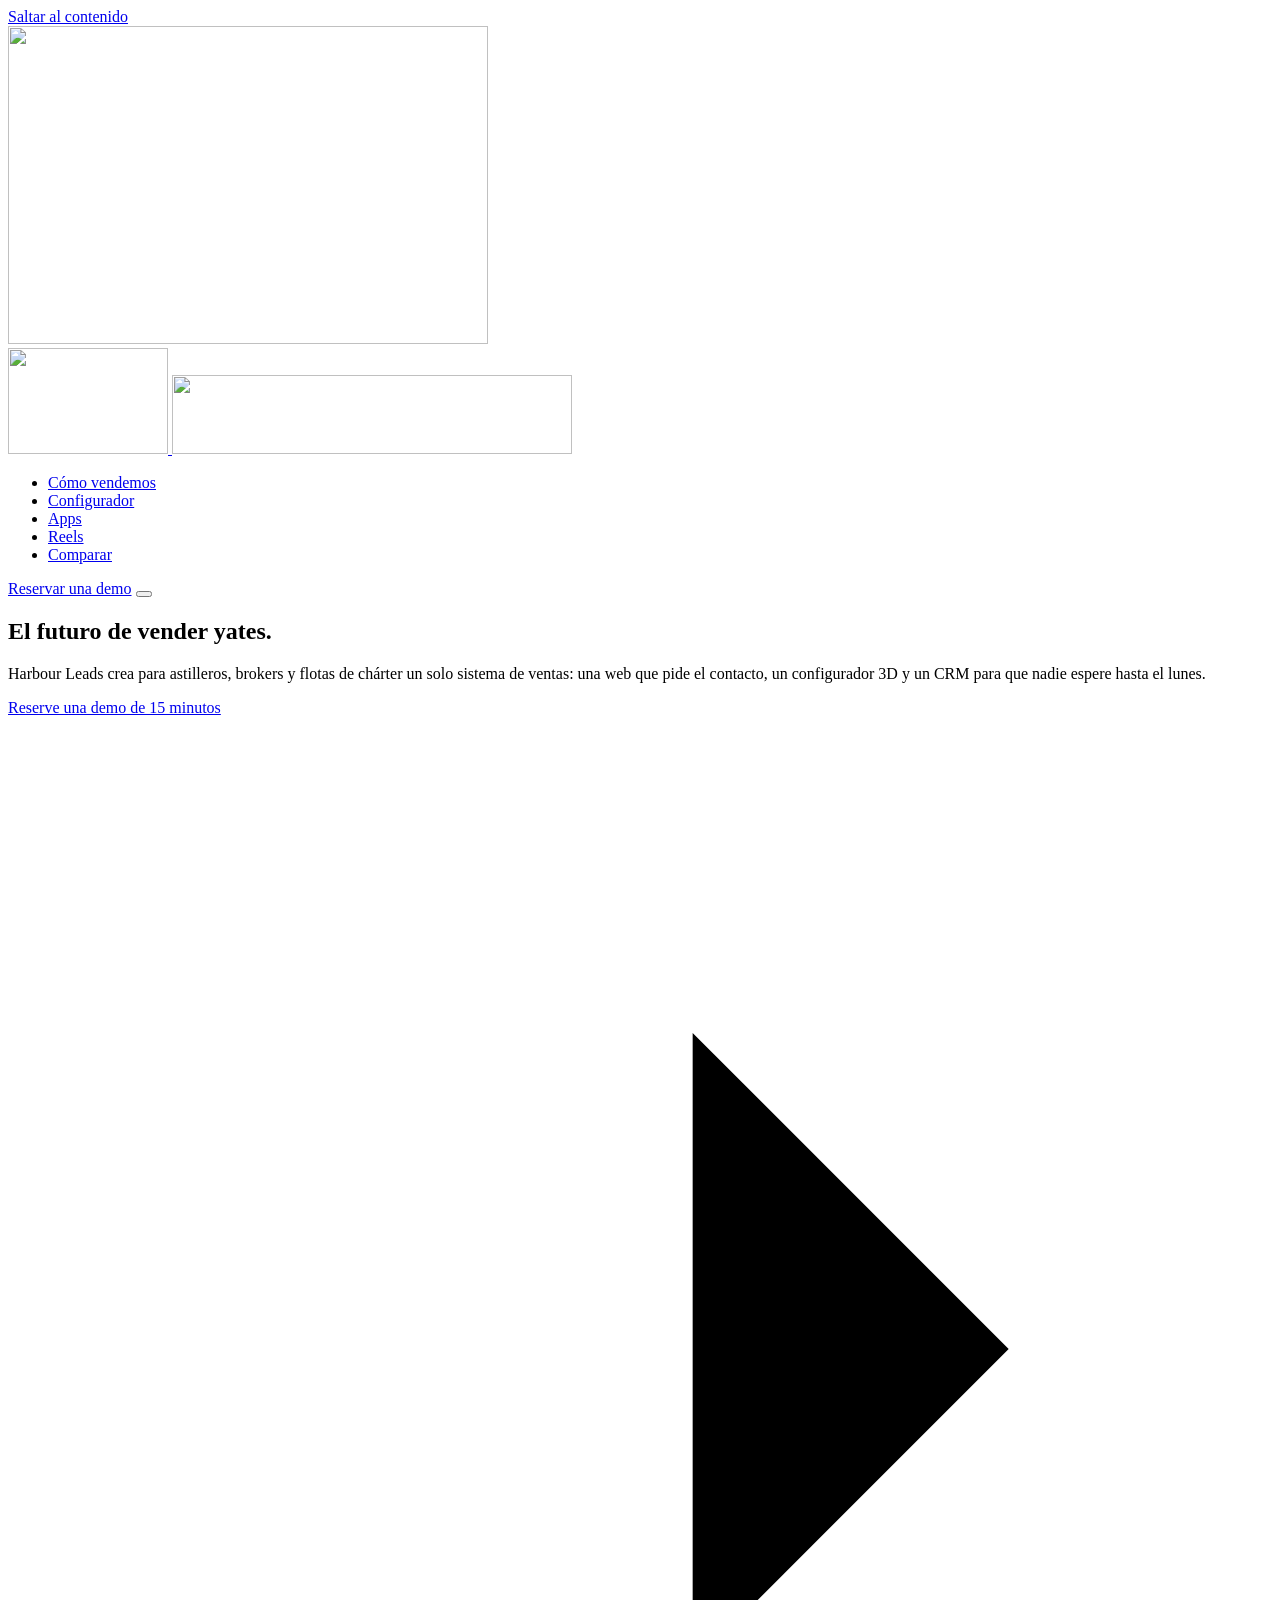
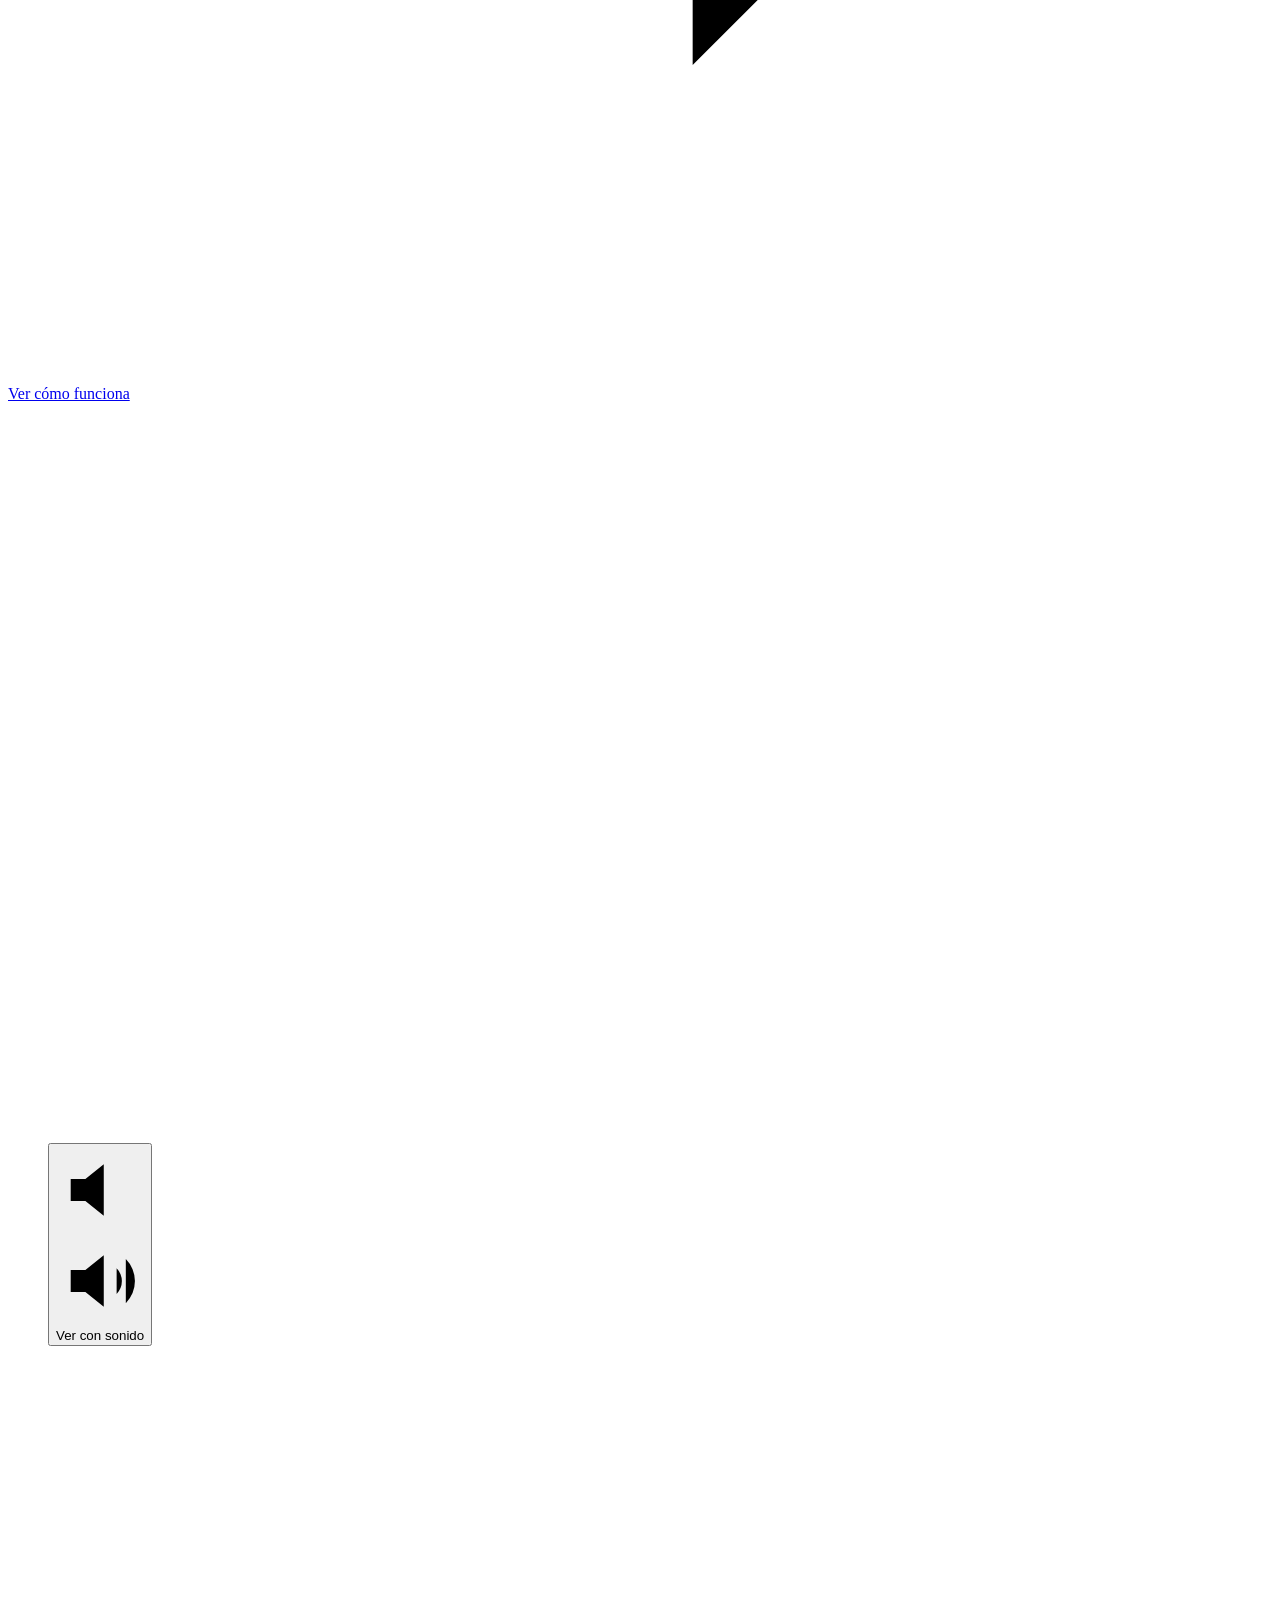
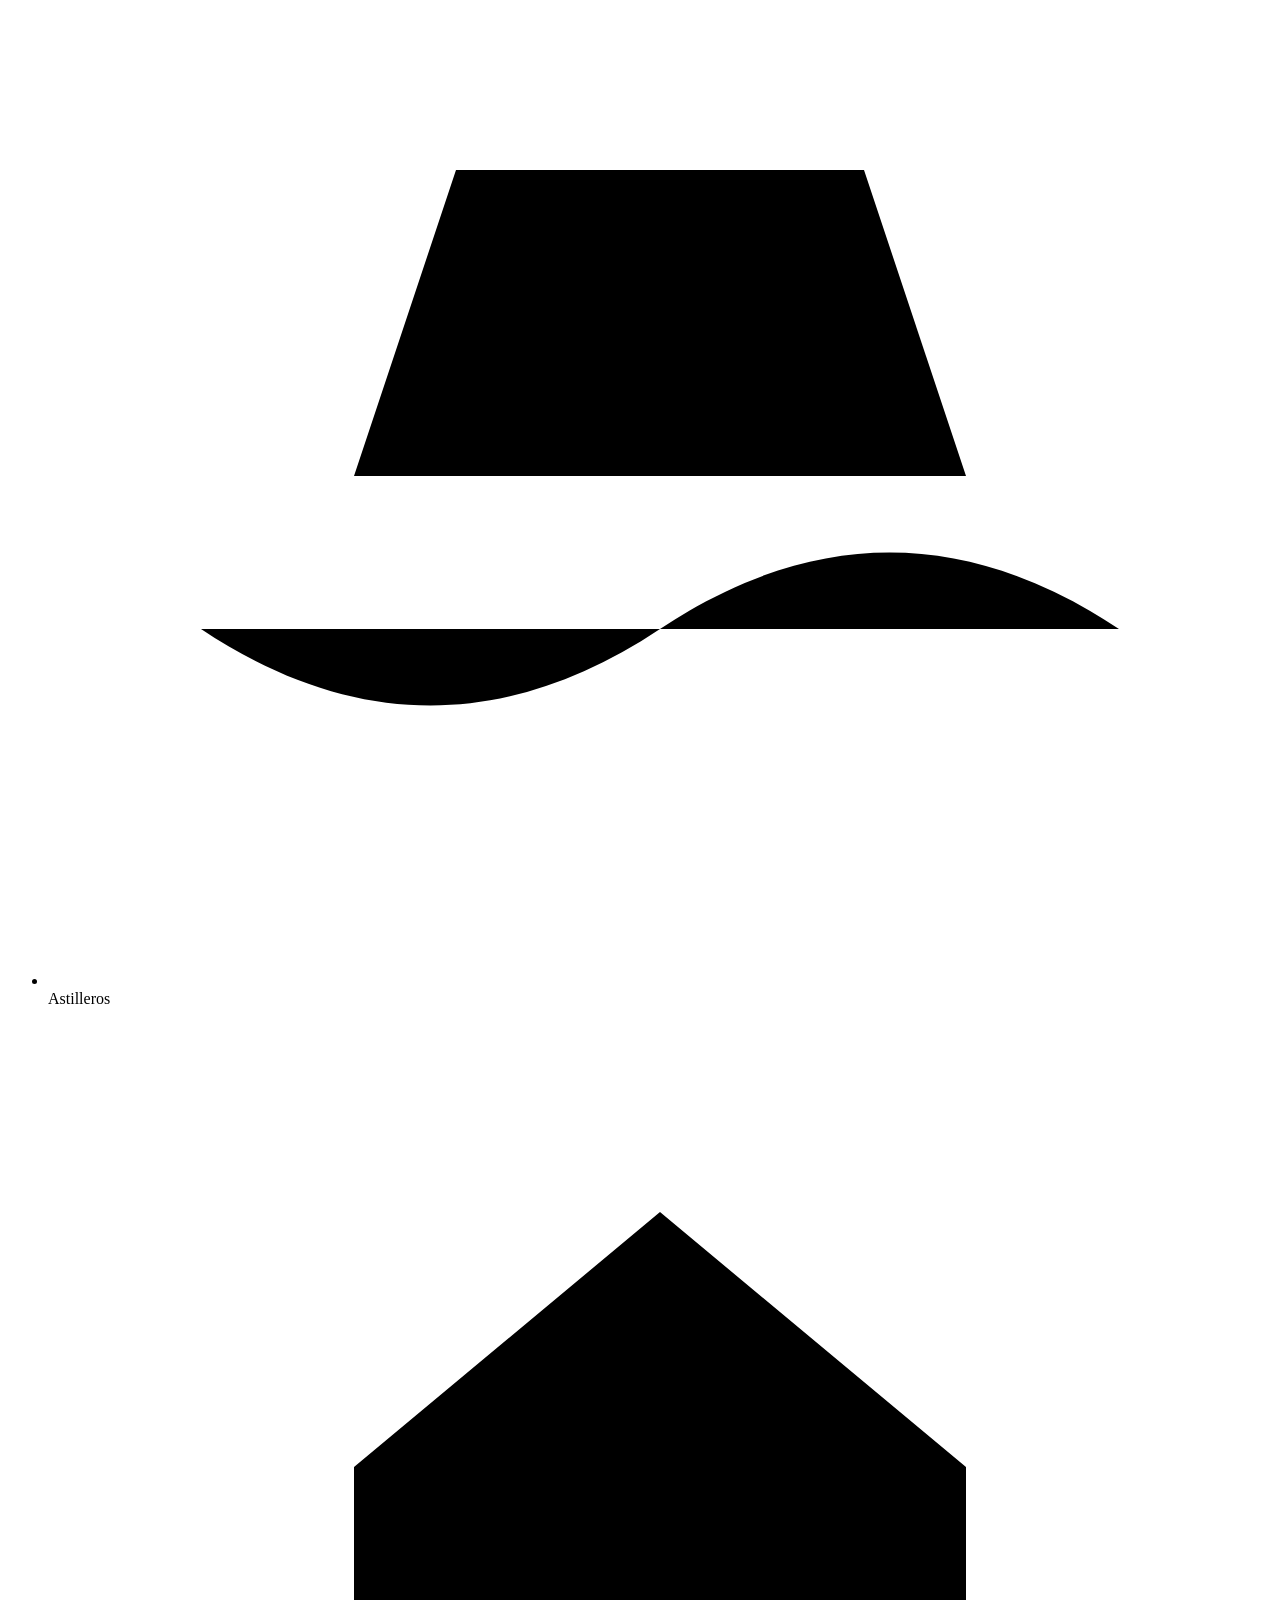
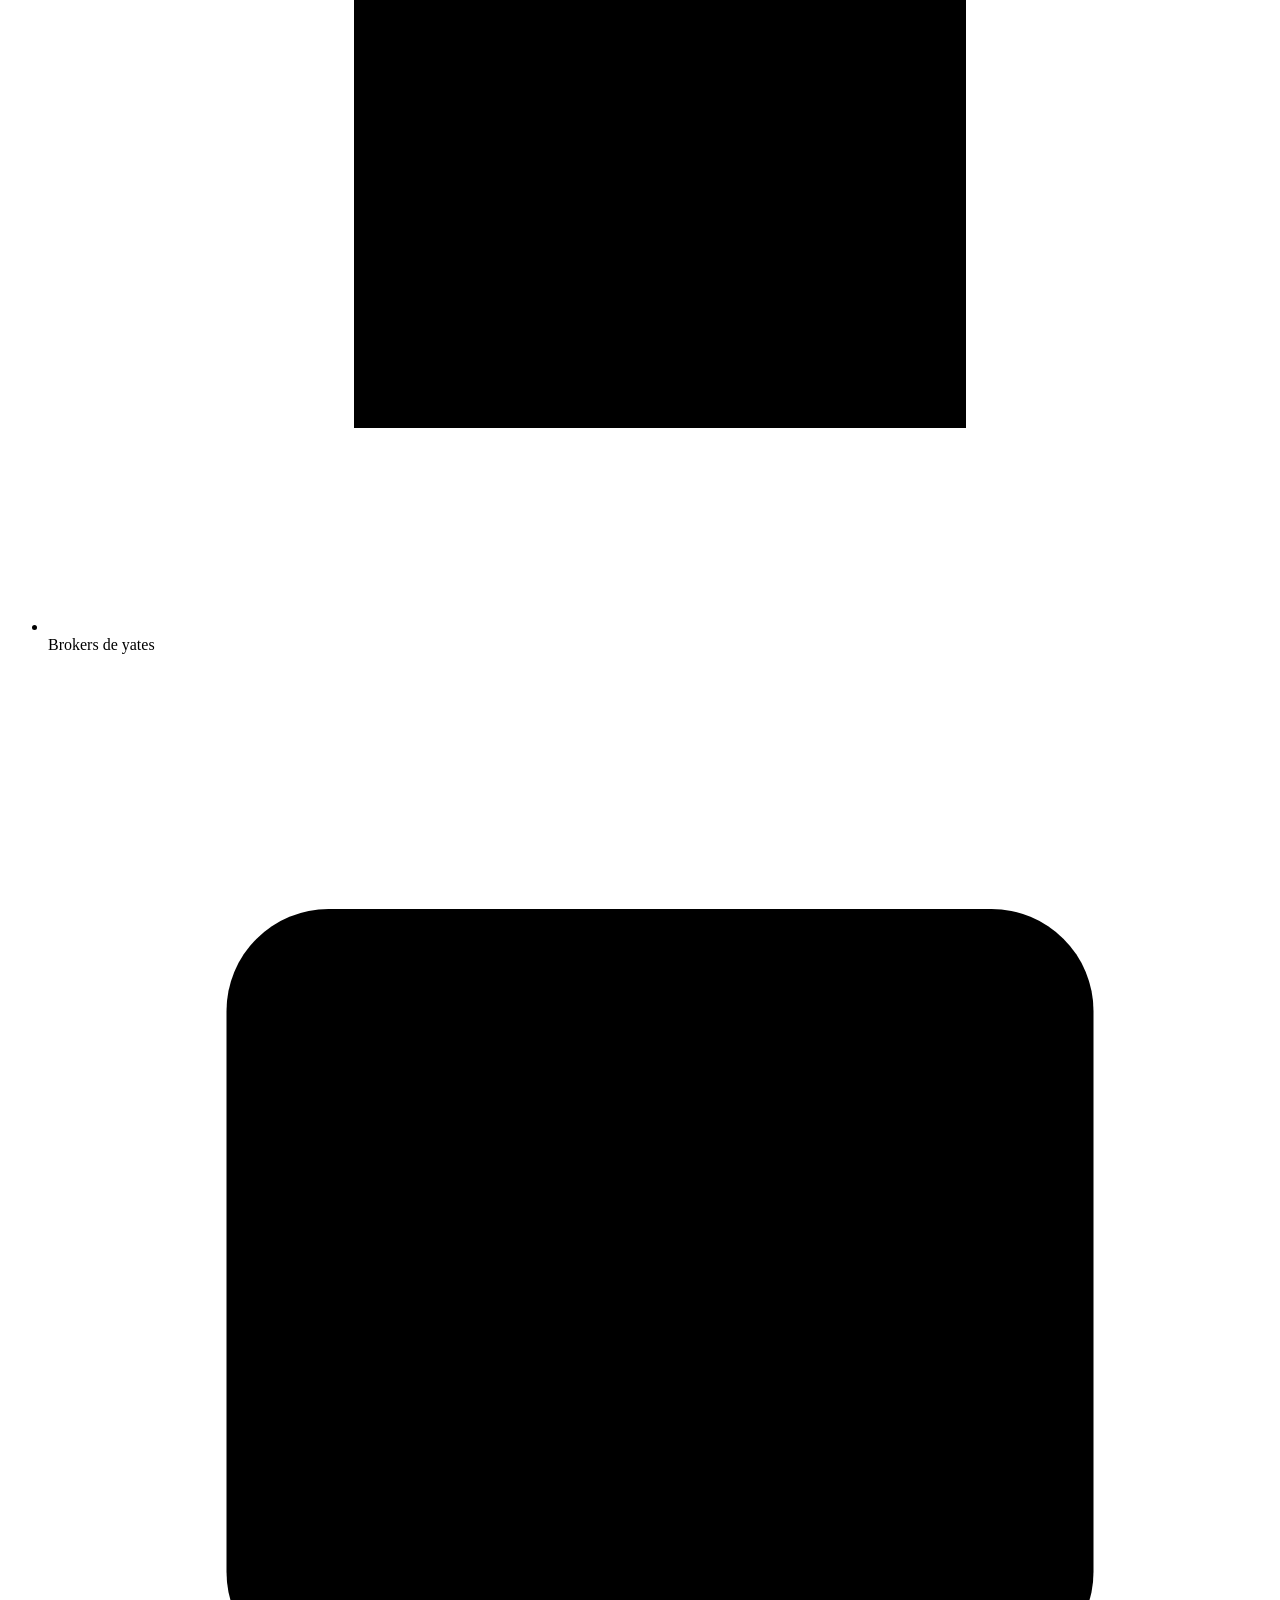
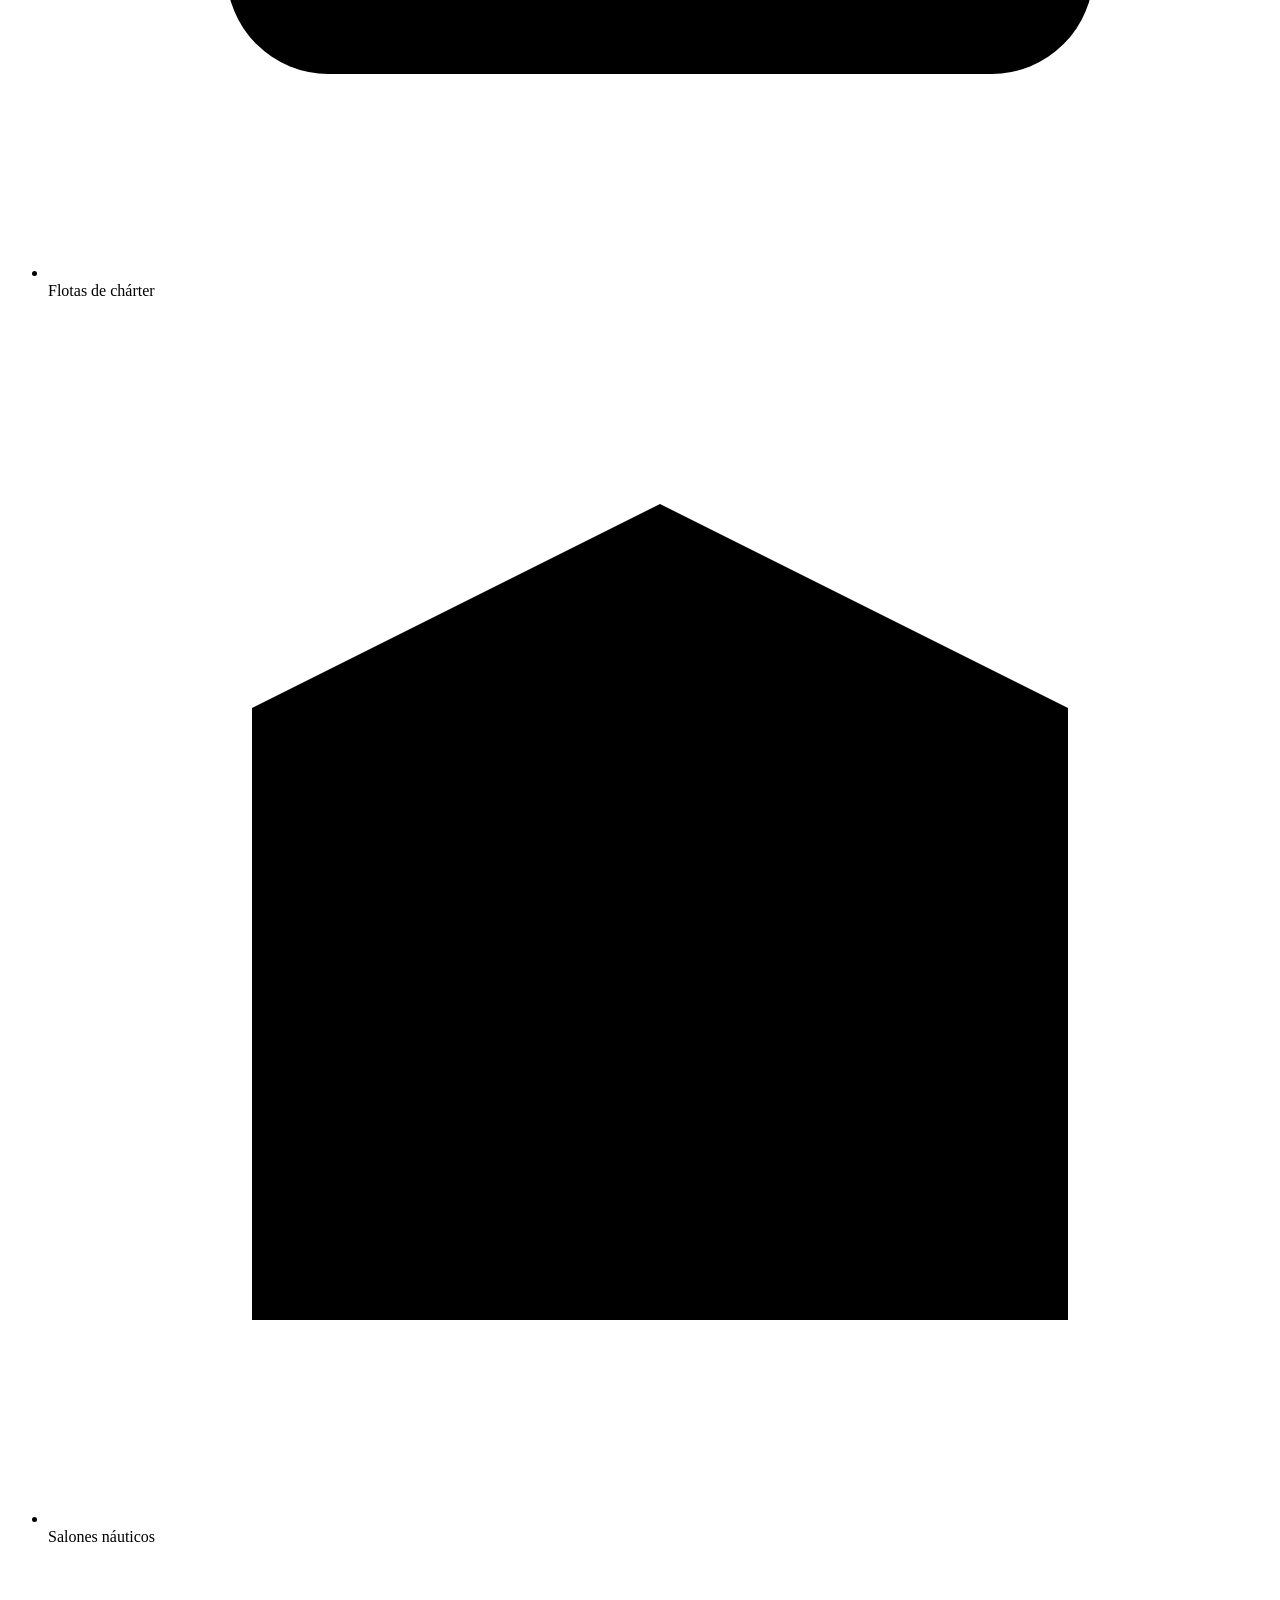
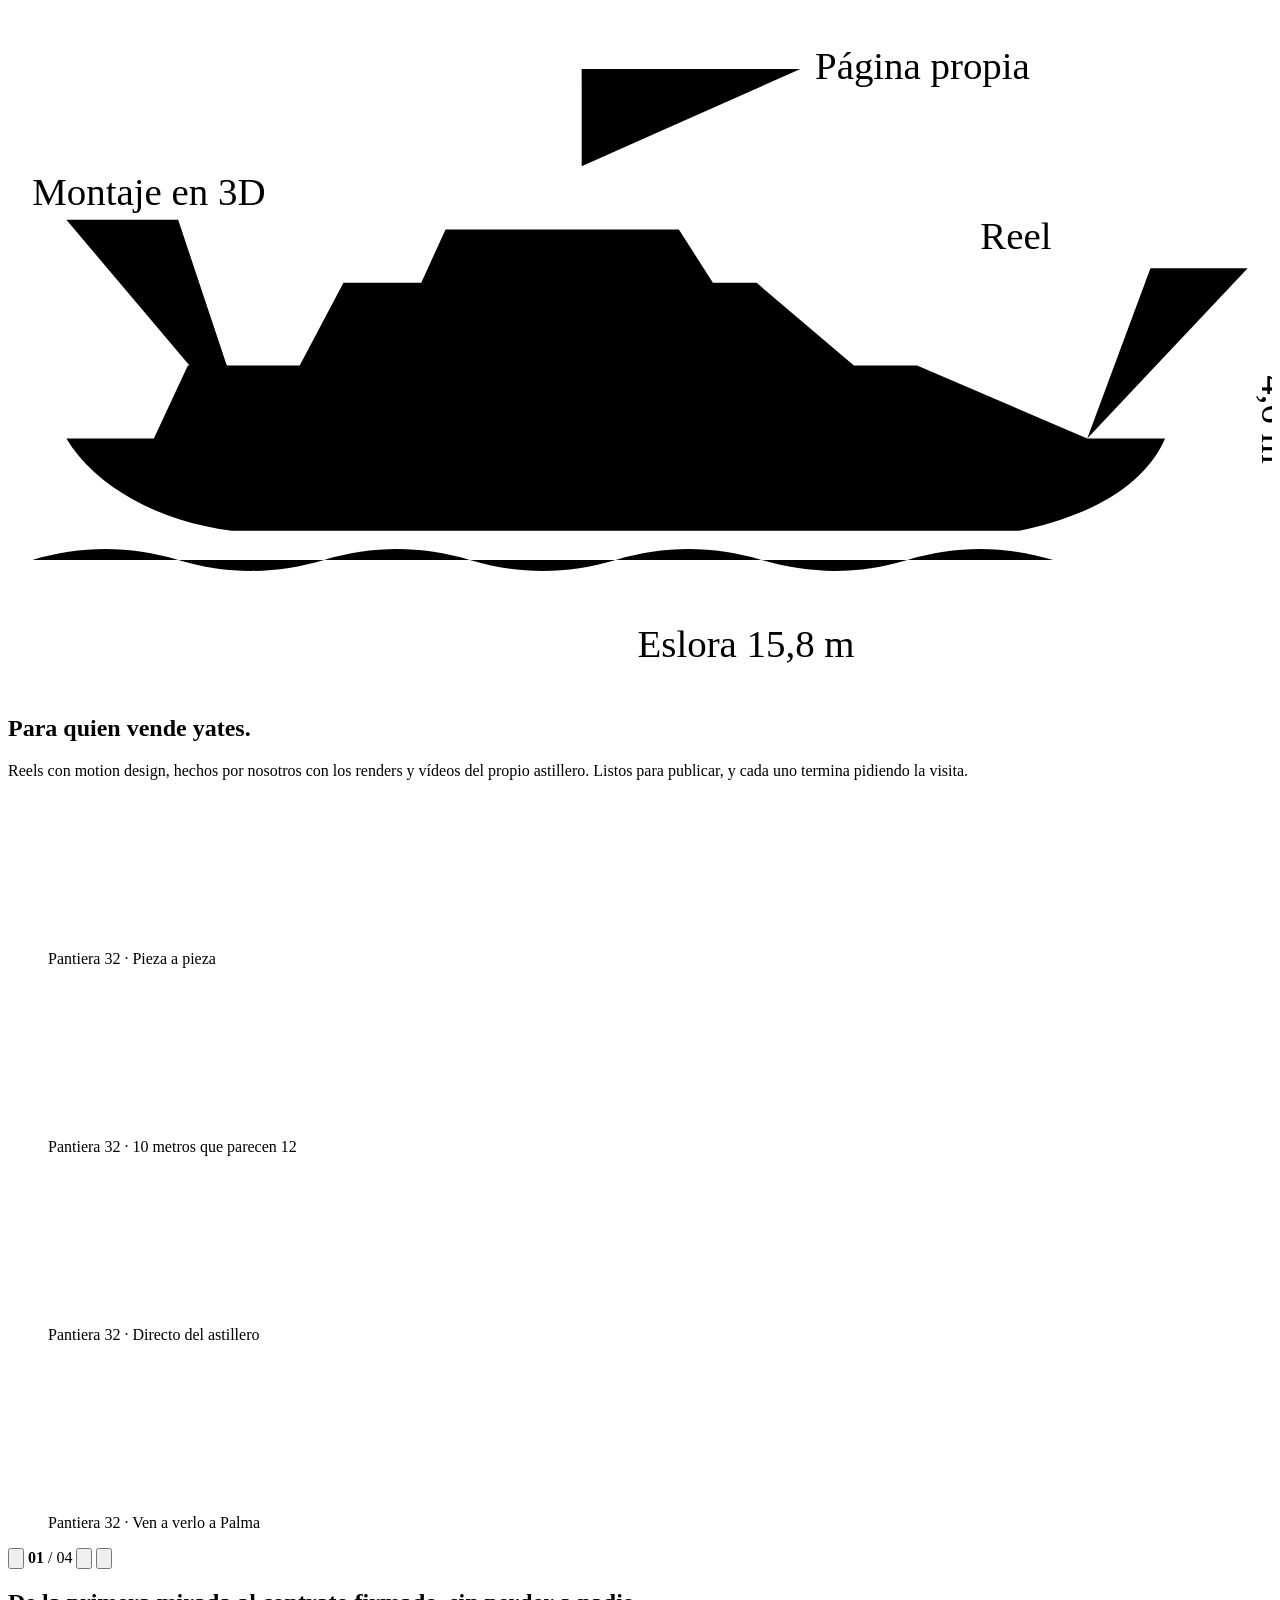
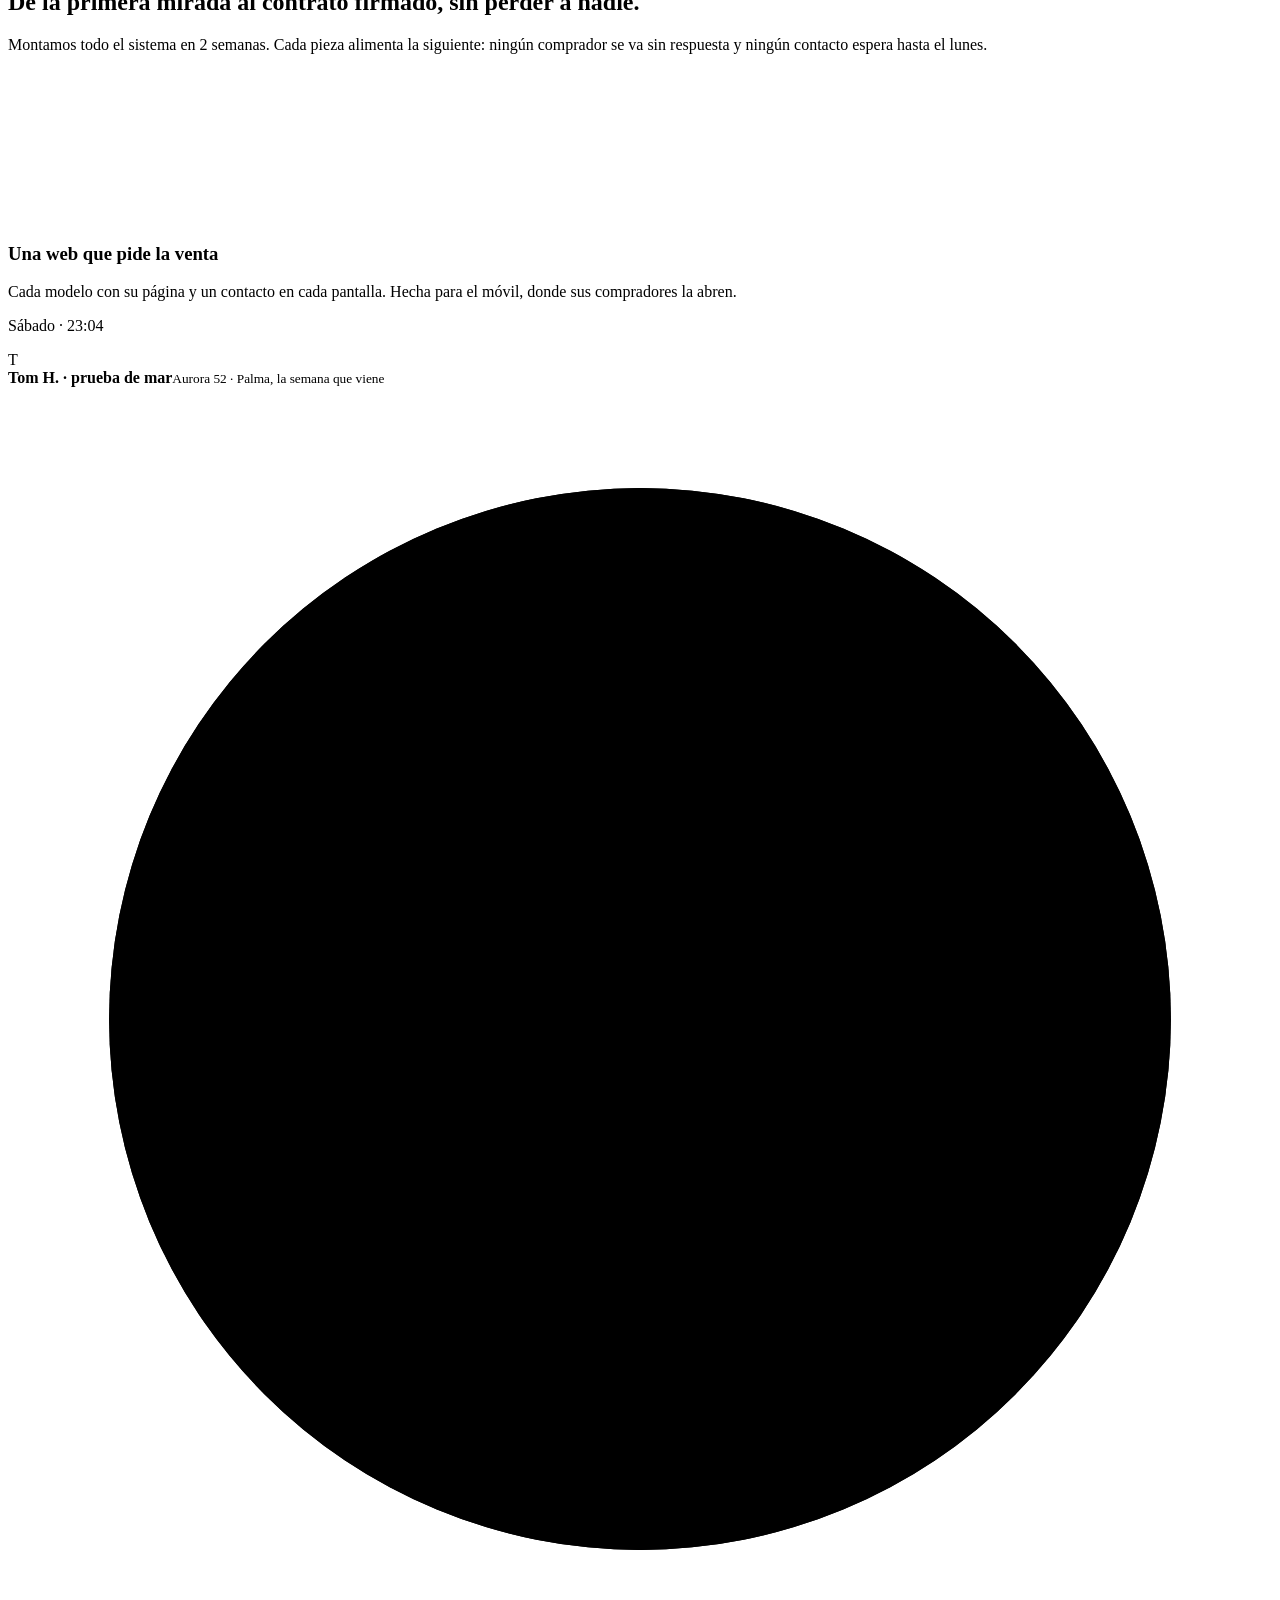
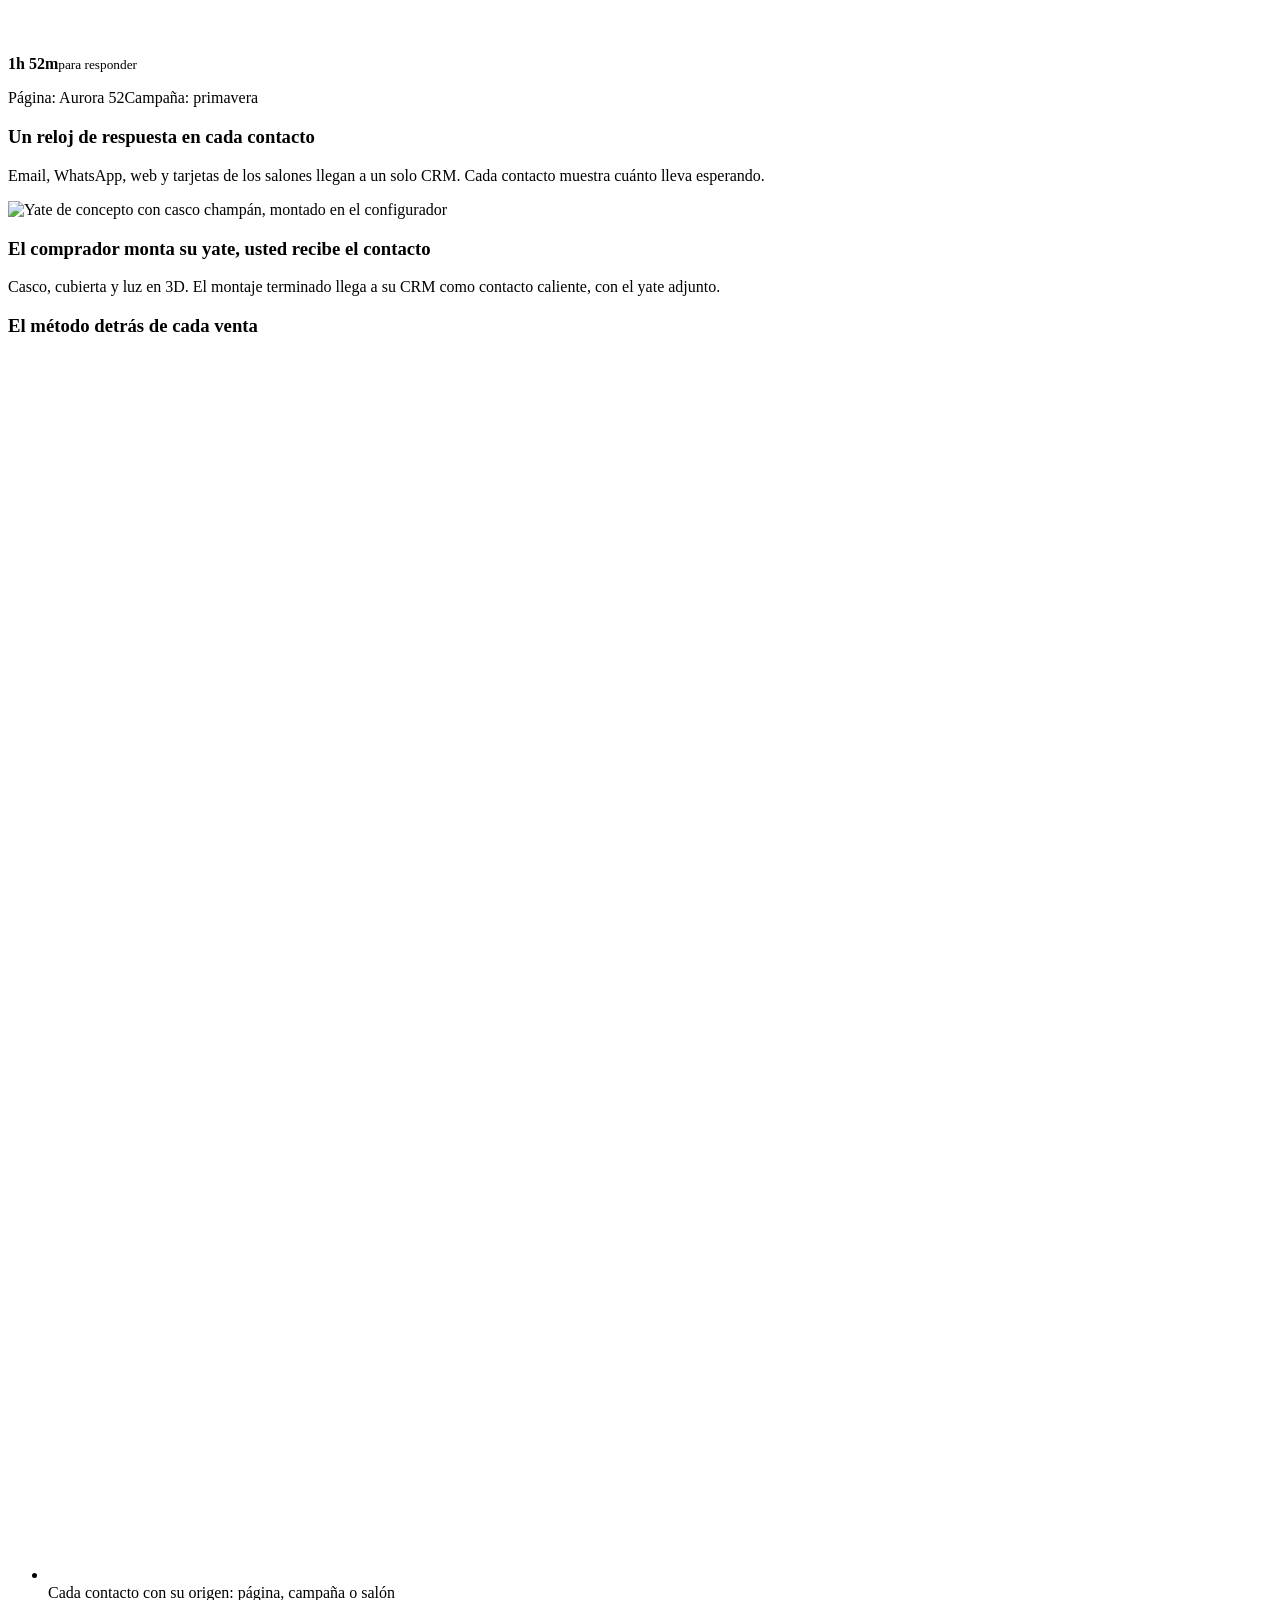
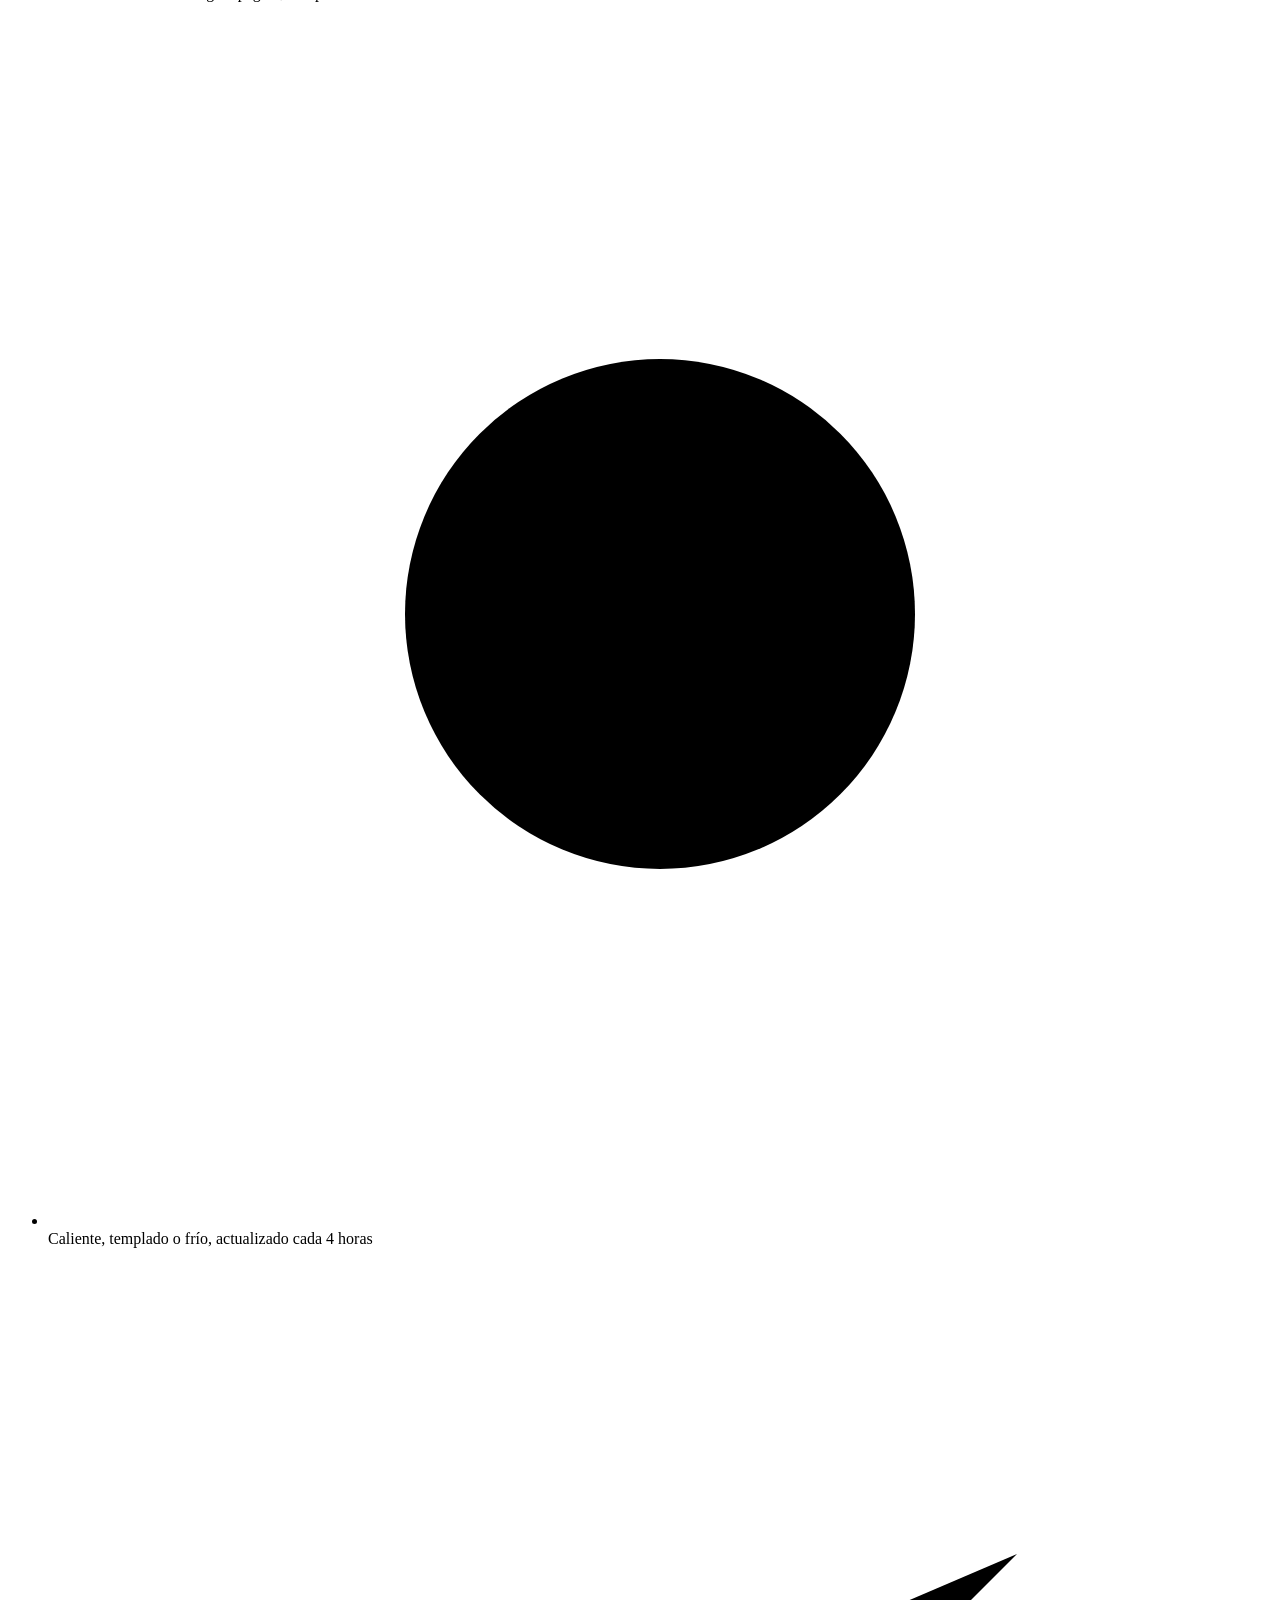
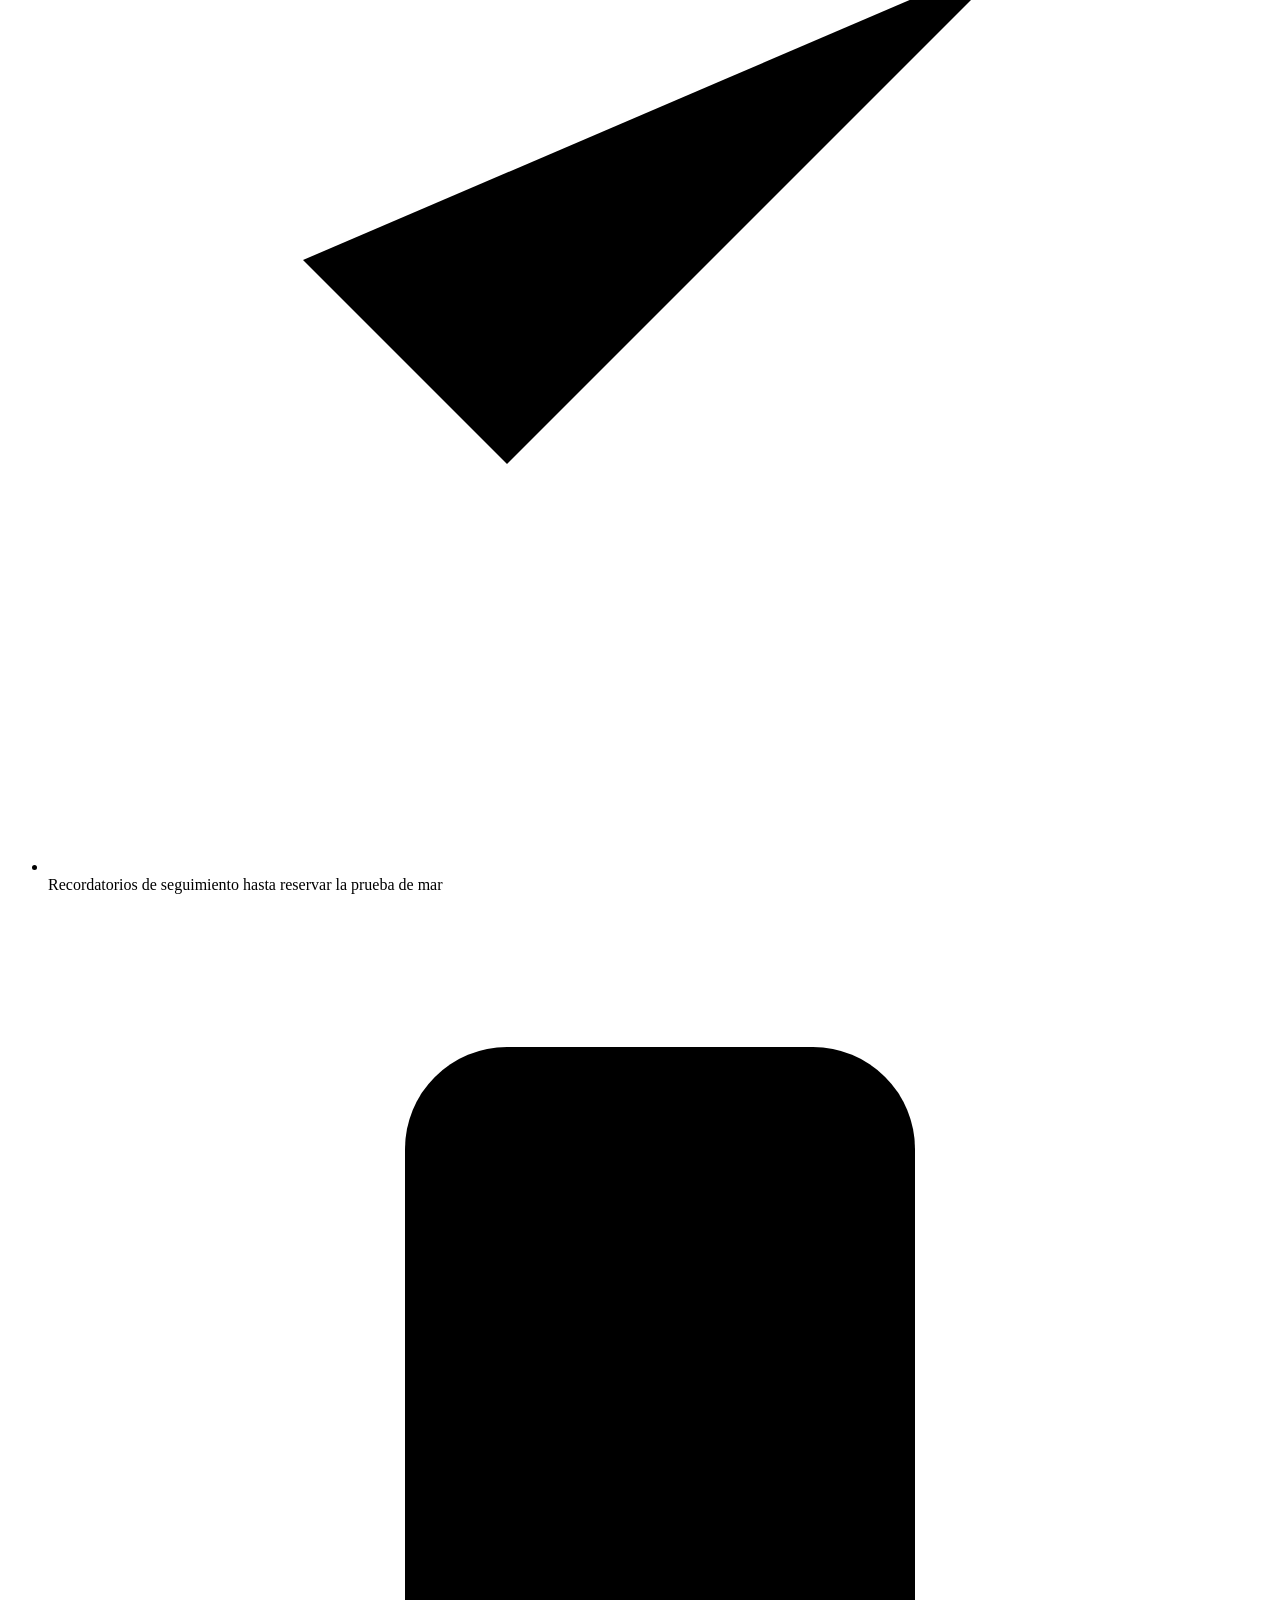
==== commit 8a52fb76: "Prévia: site novo no formato da Doxter (19/11/2026)" ====
--- a/es/index.html
+++ b/es/index.html
@@ -21,11 +21,12 @@
 <link rel="icon" href="/harbourleads-world/img/icon-192.png" type="image/png" sizes="192x192">
 <link rel="apple-touch-icon" href="/harbourleads-world/img/icon-192.png">
 <link rel="preload" href="/harbourleads-world/fonts/inter.woff2" as="font" type="font/woff2" crossorigin>
+<link rel="preload" as="image" href="/harbourleads-world/img/markonly-480.webp" fetchpriority="high">
 <link rel="preload" as="image" href="/harbourleads-world/novo/media/hero-capa.webp">
 <script>(function(h){h.classList.add('js');try{if(localStorage.getItem('hl-sem-movimento')==='1')h.classList.add('sem-movimento')}catch(e){}if(!h.classList.contains('sem-movimento')&&!location.hash){h.classList.add('dx-abre');if('scrollRestoration' in history)history.scrollRestoration='manual'}h.dataset.seg='yard'})(document.documentElement)</script>
 <script id="cfg" type="application/json">{"ga4":"","form":"","site":"https://joaosoares-bit.github.io/harbourleads-world","whatsapp":"","email":""}</script>
-<link rel="stylesheet" href="/harbourleads-world/novo/base.css?v=f8c23182">
-<link rel="stylesheet" href="/harbourleads-world/novo/novo.css?v=f8c23182">
+<link rel="stylesheet" href="/harbourleads-world/novo/base.css?v=95f30b6d">
+<link rel="stylesheet" href="/harbourleads-world/novo/novo.css?v=95f30b6d">
 <script type="application/ld+json">{"@context":"https://schema.org","@graph":[{"@type":"Organization","@id":"https://joaosoares-bit.github.io/harbourleads-world/#org","name":"Harbour Leads","url":"https://joaosoares-bit.github.io/harbourleads-world/","logo":"https://joaosoares-bit.github.io/harbourleads-world/img/icon-512.png","sameAs":["https://www.instagram.com/harbourleadshq/"],"parentOrganization":{"@type":"Organization","name":"Codis Modis, Lda","vatID":"518322882","address":{"@type":"PostalAddress","streetAddress":"Rua Casimiro Campos Silva, 35","postalCode":"2500-273","addressLocality":"Caldas da Rainha","addressCountry":"PT"}},"knowsAbout":["Websites for shipyards","Yacht 3D configurators","CRM for yacht dealers and brokers","Charter booking websites","Lead follow-up for the yacht industry"]},{"@type":"WebSite","@id":"https://joaosoares-bit.github.io/harbourleads-world/#site","name":"Harbour Leads","url":"https://joaosoares-bit.github.io/harbourleads-world/","inLanguage":"es"}]}</script>
 </head>
 <body class="dx">
@@ -33,7 +34,7 @@
 <div class="dx-ceu" aria-hidden="true"><i class="dx-ceu__a"></i><i class="dx-ceu__b"></i><i class="dx-ceu__c"></i></div>
 
 <div class="dx-entrada" aria-hidden="true">
-  <img class="dx-entrada__marca" src="/harbourleads-world/img/markonly-760.webp" alt="" width="760" height="503">
+  <img class="dx-entrada__marca" src="/harbourleads-world/img/markonly-480.webp" alt="" width="480" height="318" fetchpriority="high">
   <i class="dx-entrada__fio"></i><i class="dx-entrada__onda"></i><i class="dx-entrada__onda dx-entrada__onda--2"></i>
 </div>
 
@@ -403,6 +404,6 @@
 <div class="dx-fixo dx-vidro" role="region" aria-label="Contact"><a href="#contact" data-cta="sticky">Reserve una demo de 15 minutos <svg viewBox="0 0 24 24" aria-hidden="true"><path d="M5 12h13M13 6l6 6-6 6"/></svg></a></div>
 
 <script src="/harbourleads-world/js/site-novo.daa5b7a5.js" defer></script>
-<script src="/harbourleads-world/novo/novo.js?v=f8c23182" defer></script>
+<script src="/harbourleads-world/novo/novo.js?v=95f30b6d" defer></script>
 </body>
 </html>
